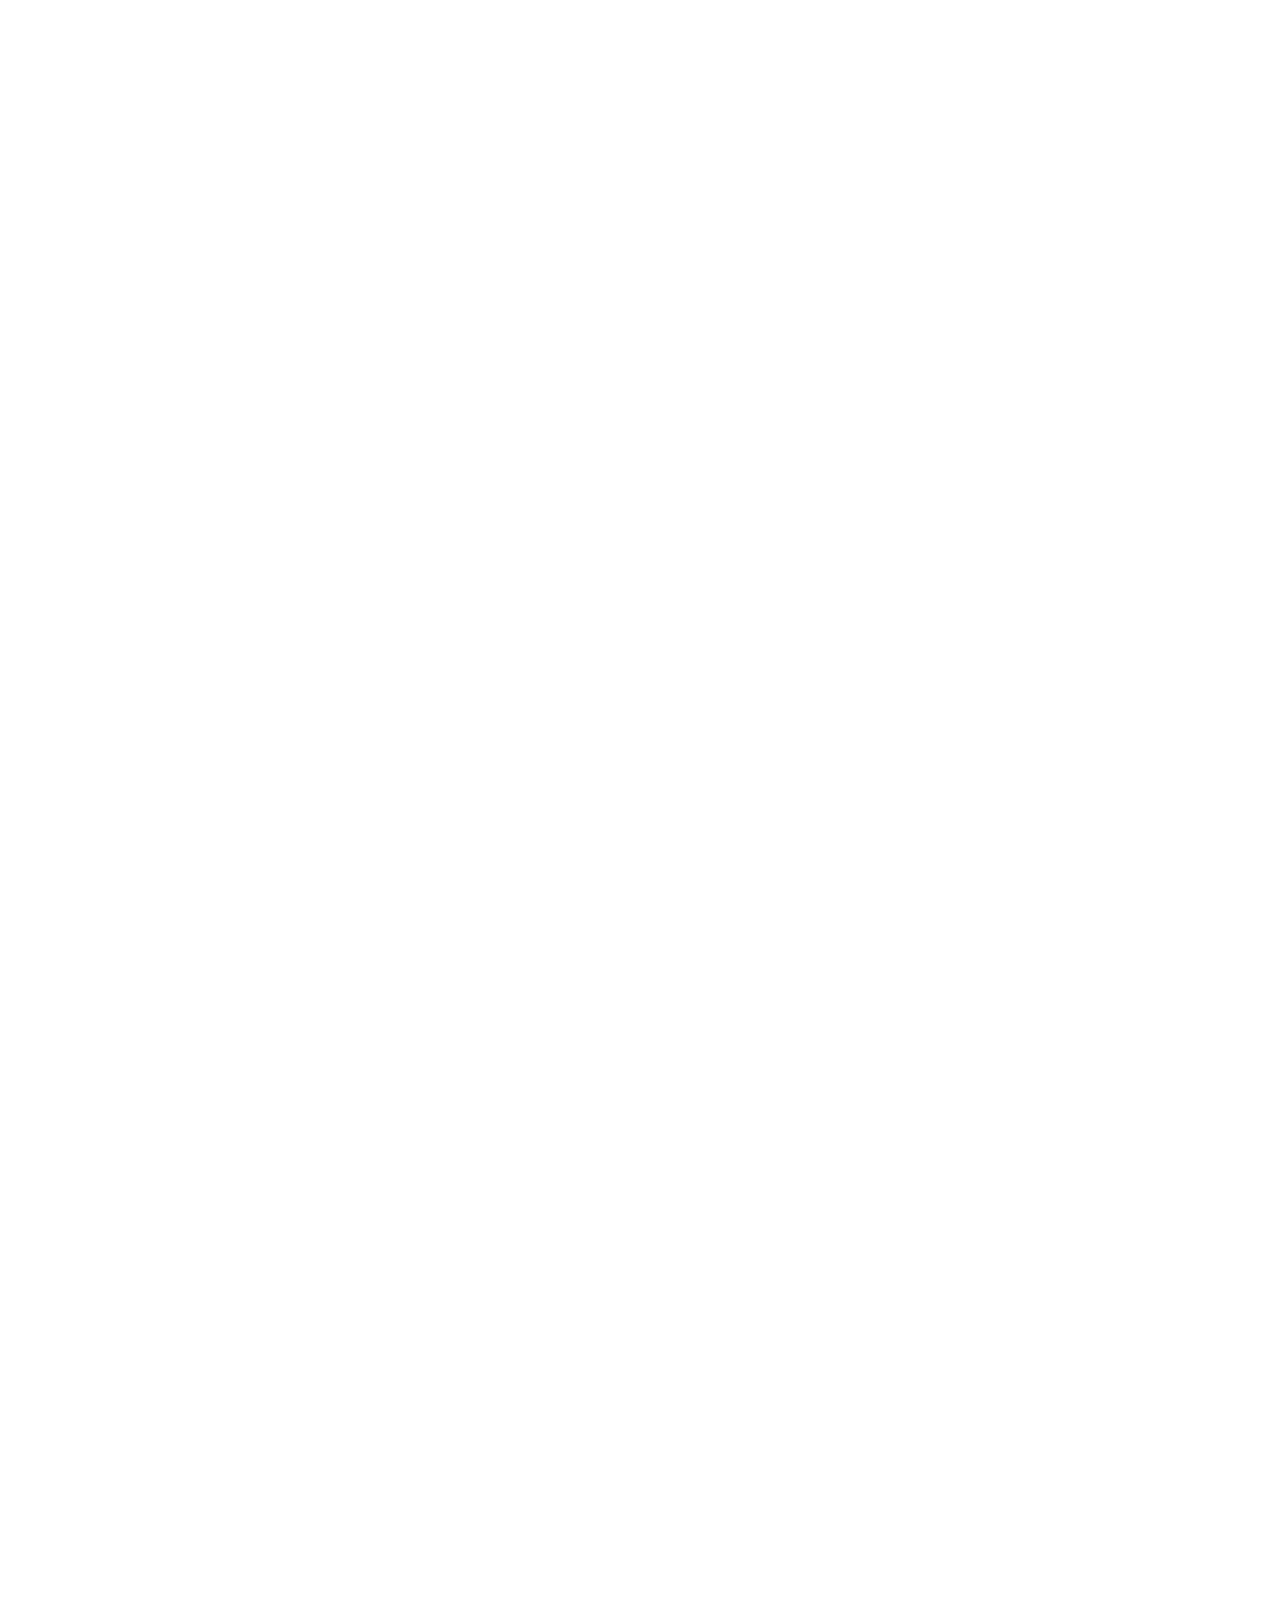
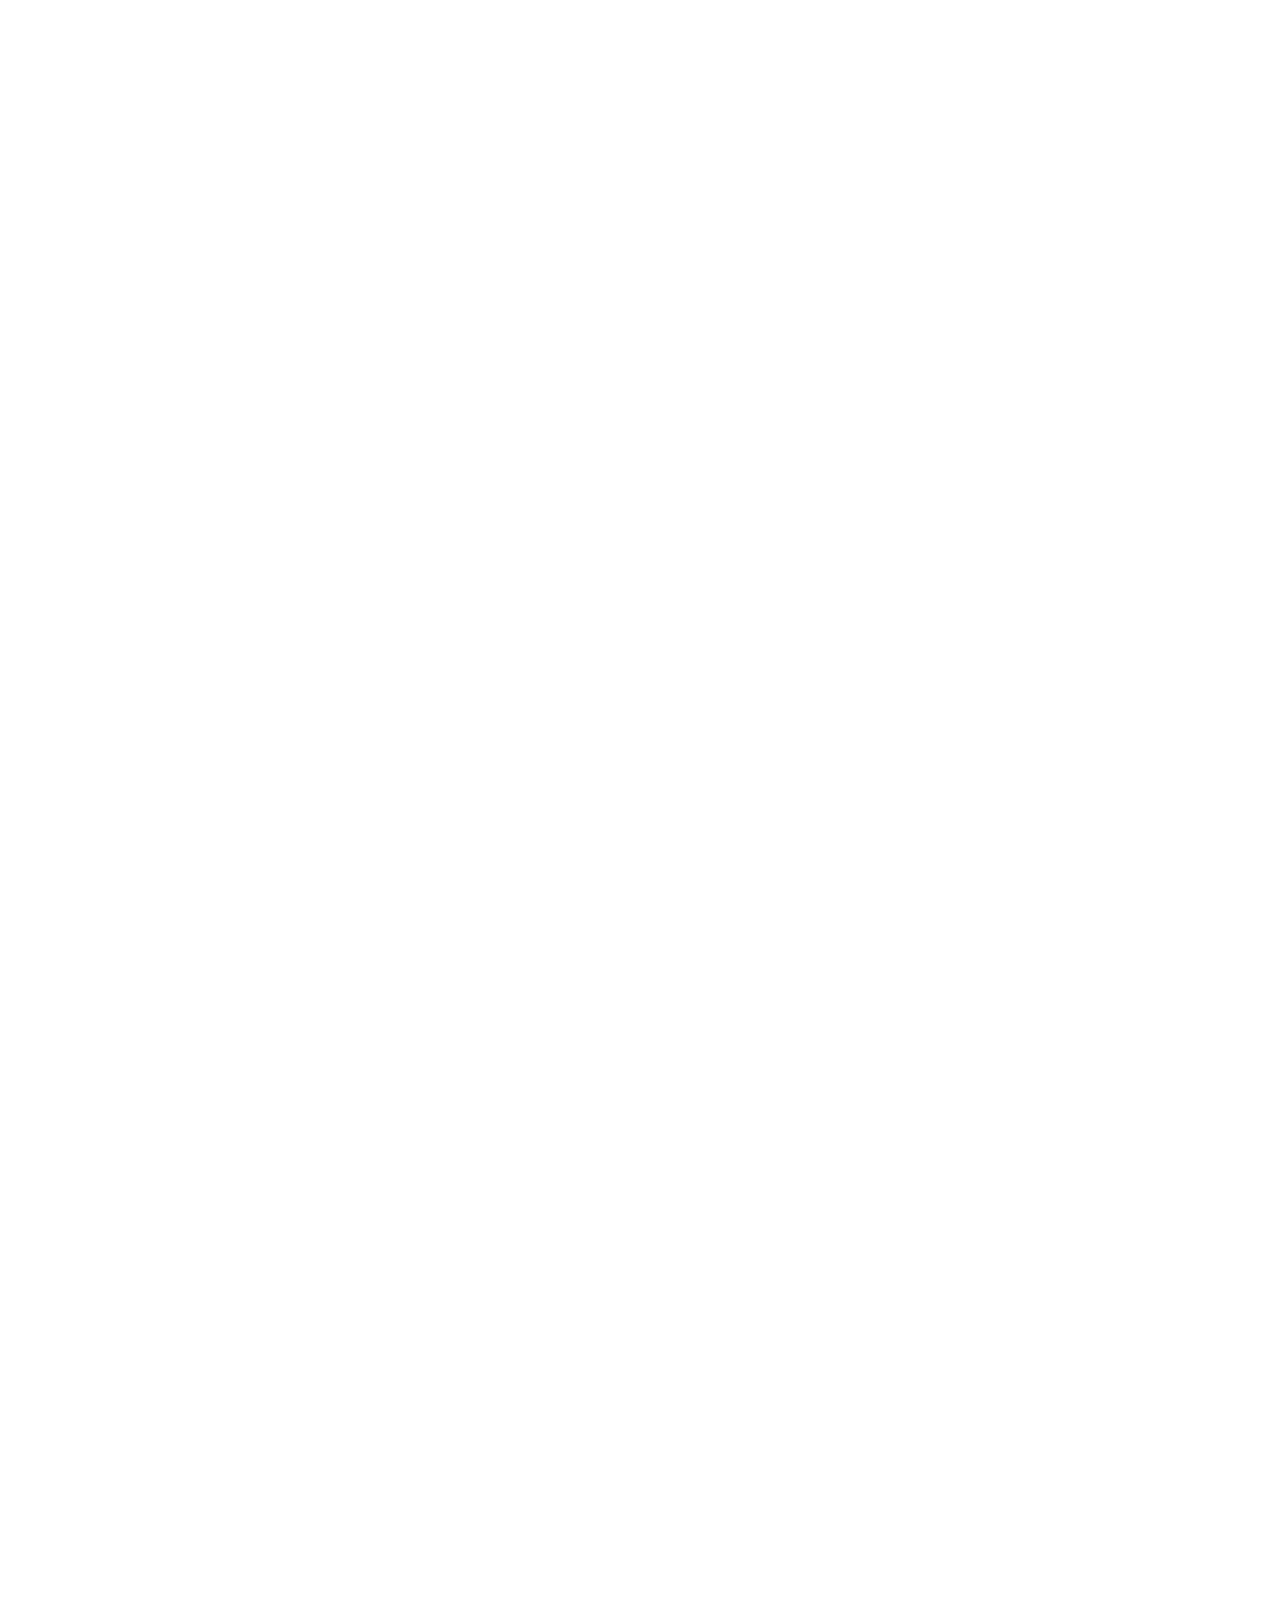
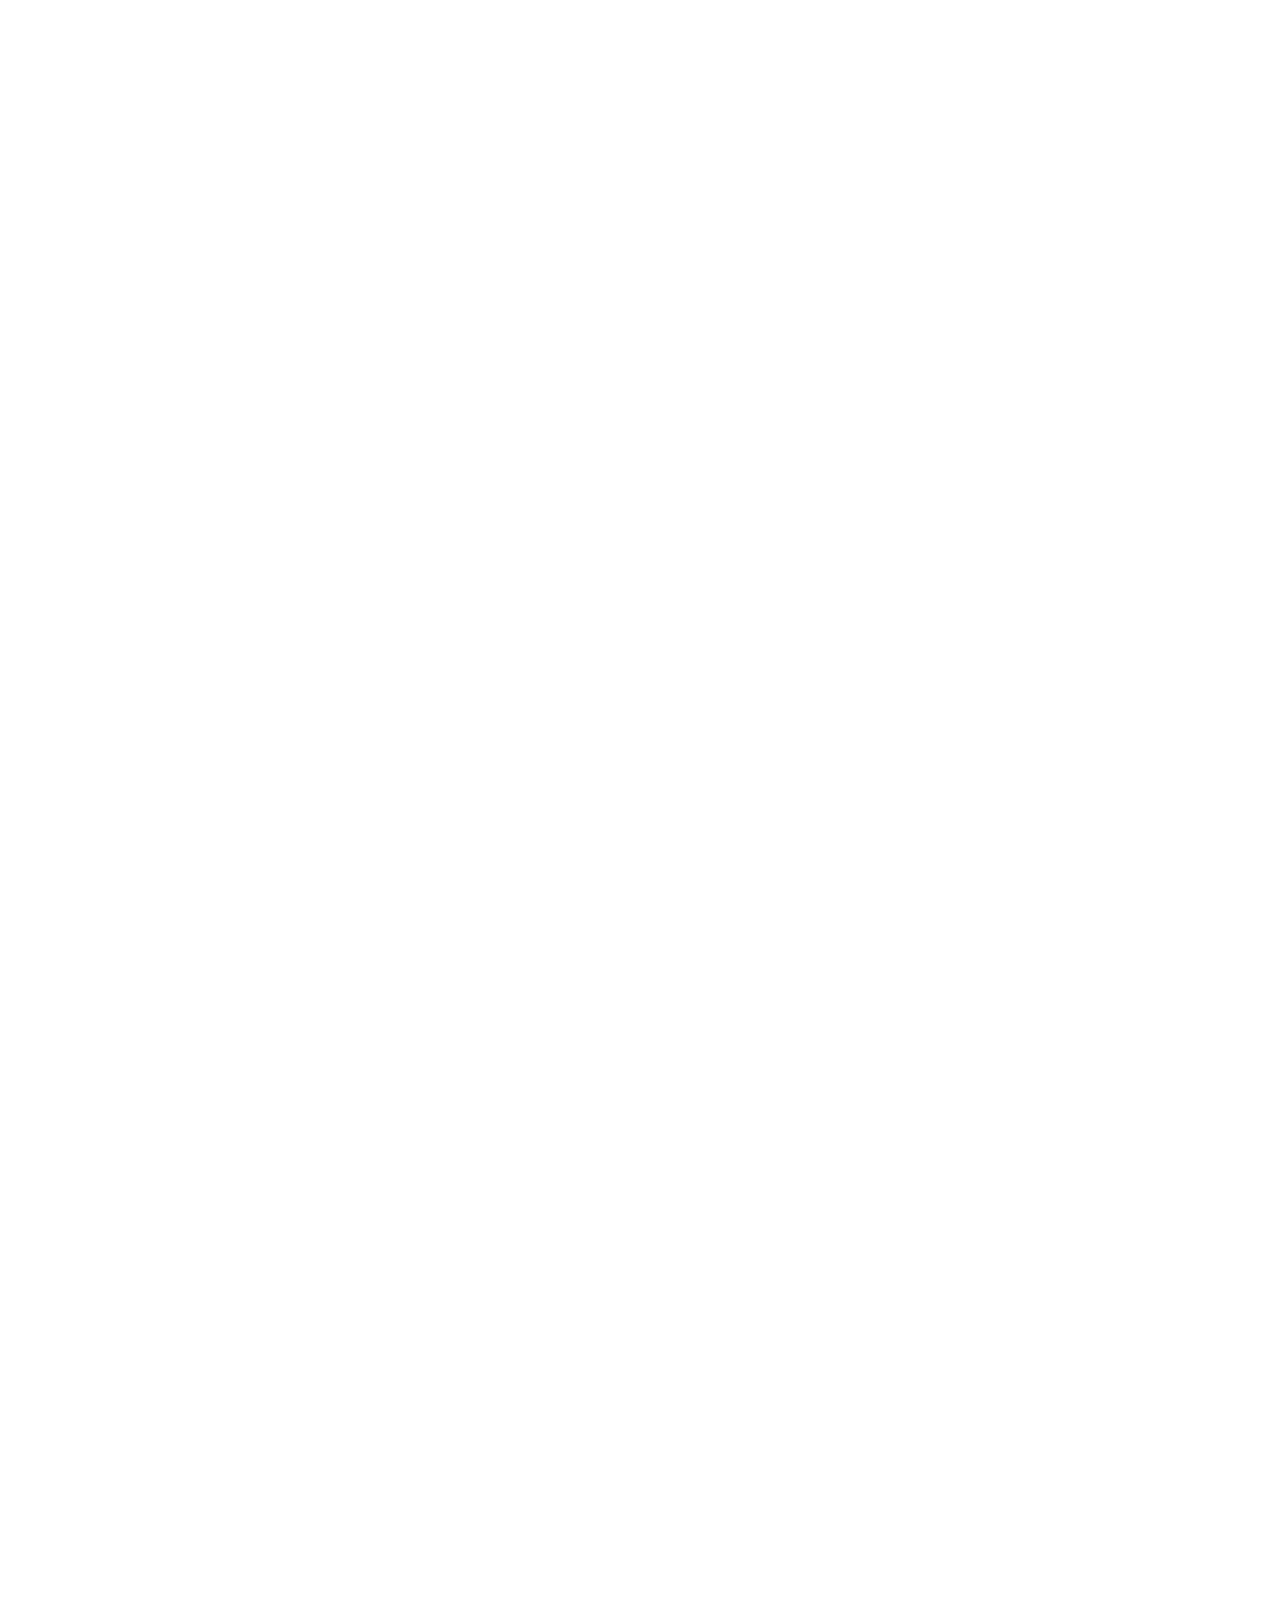
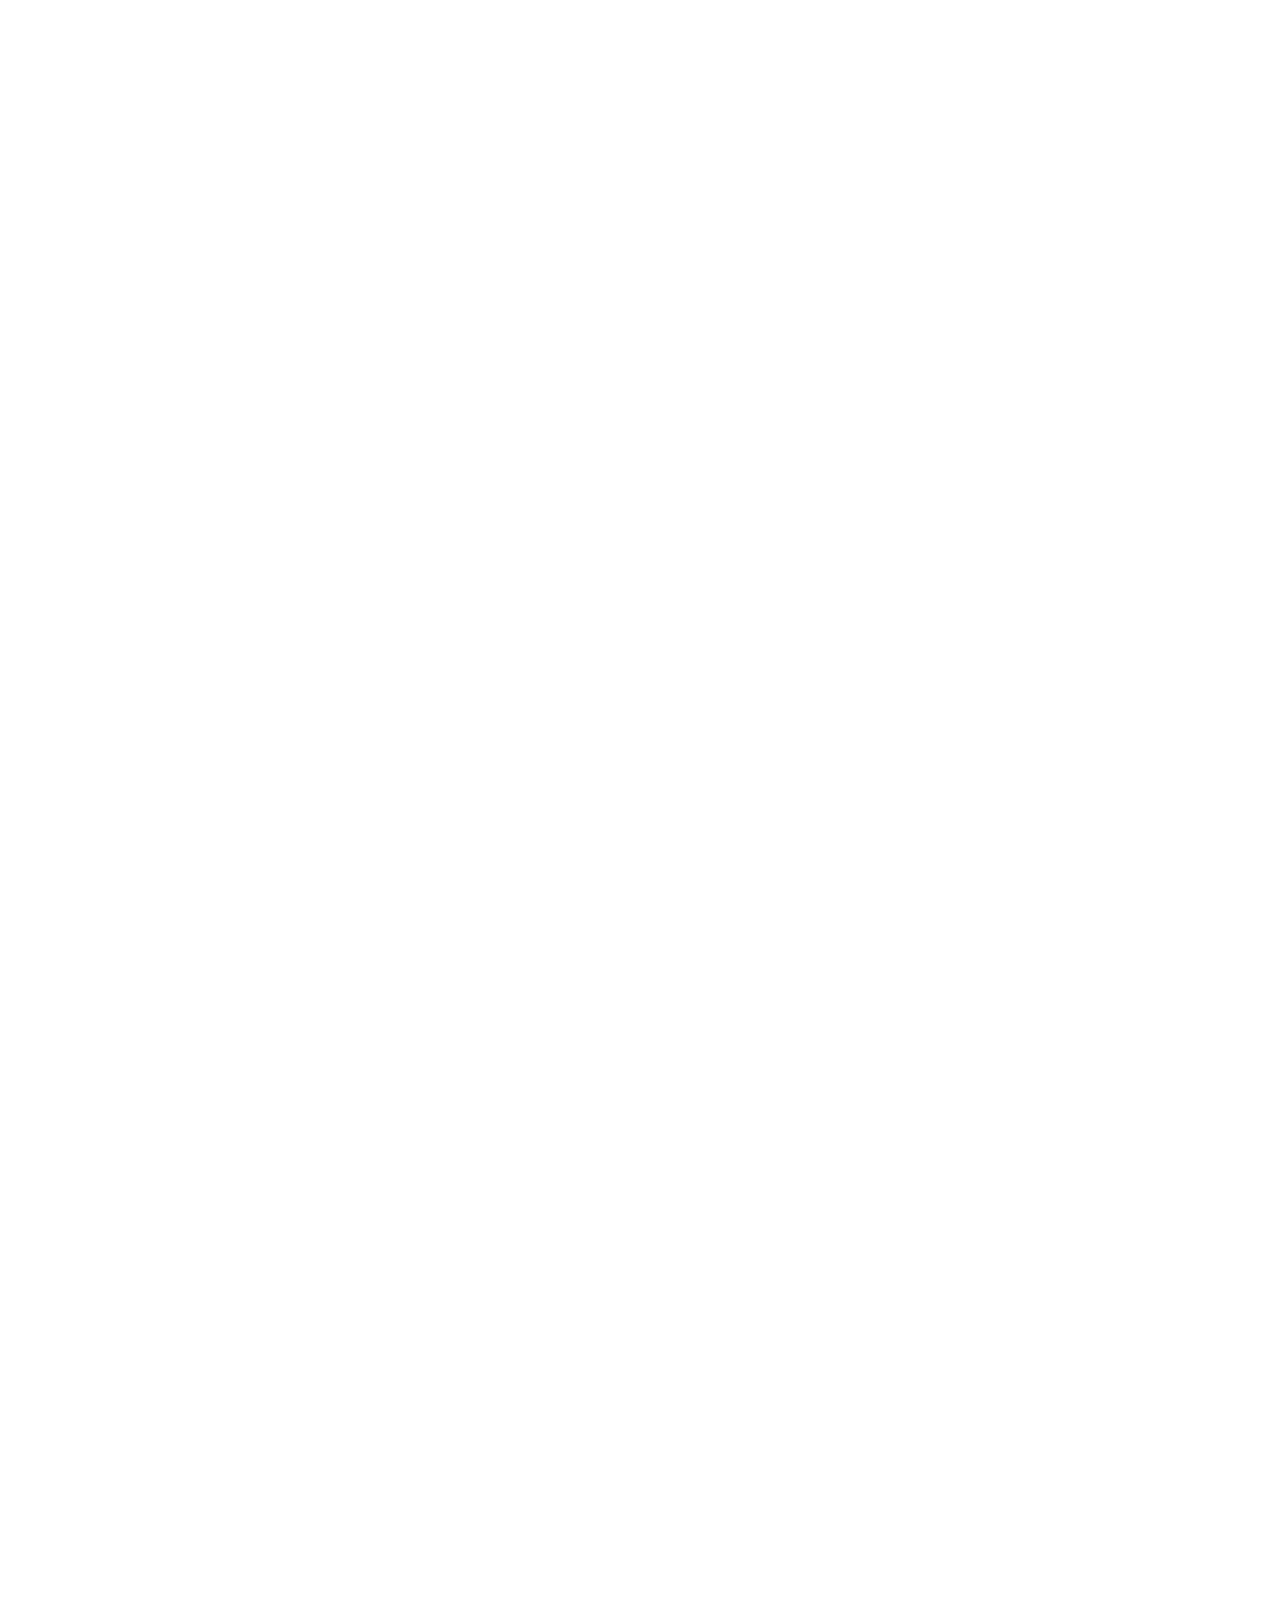
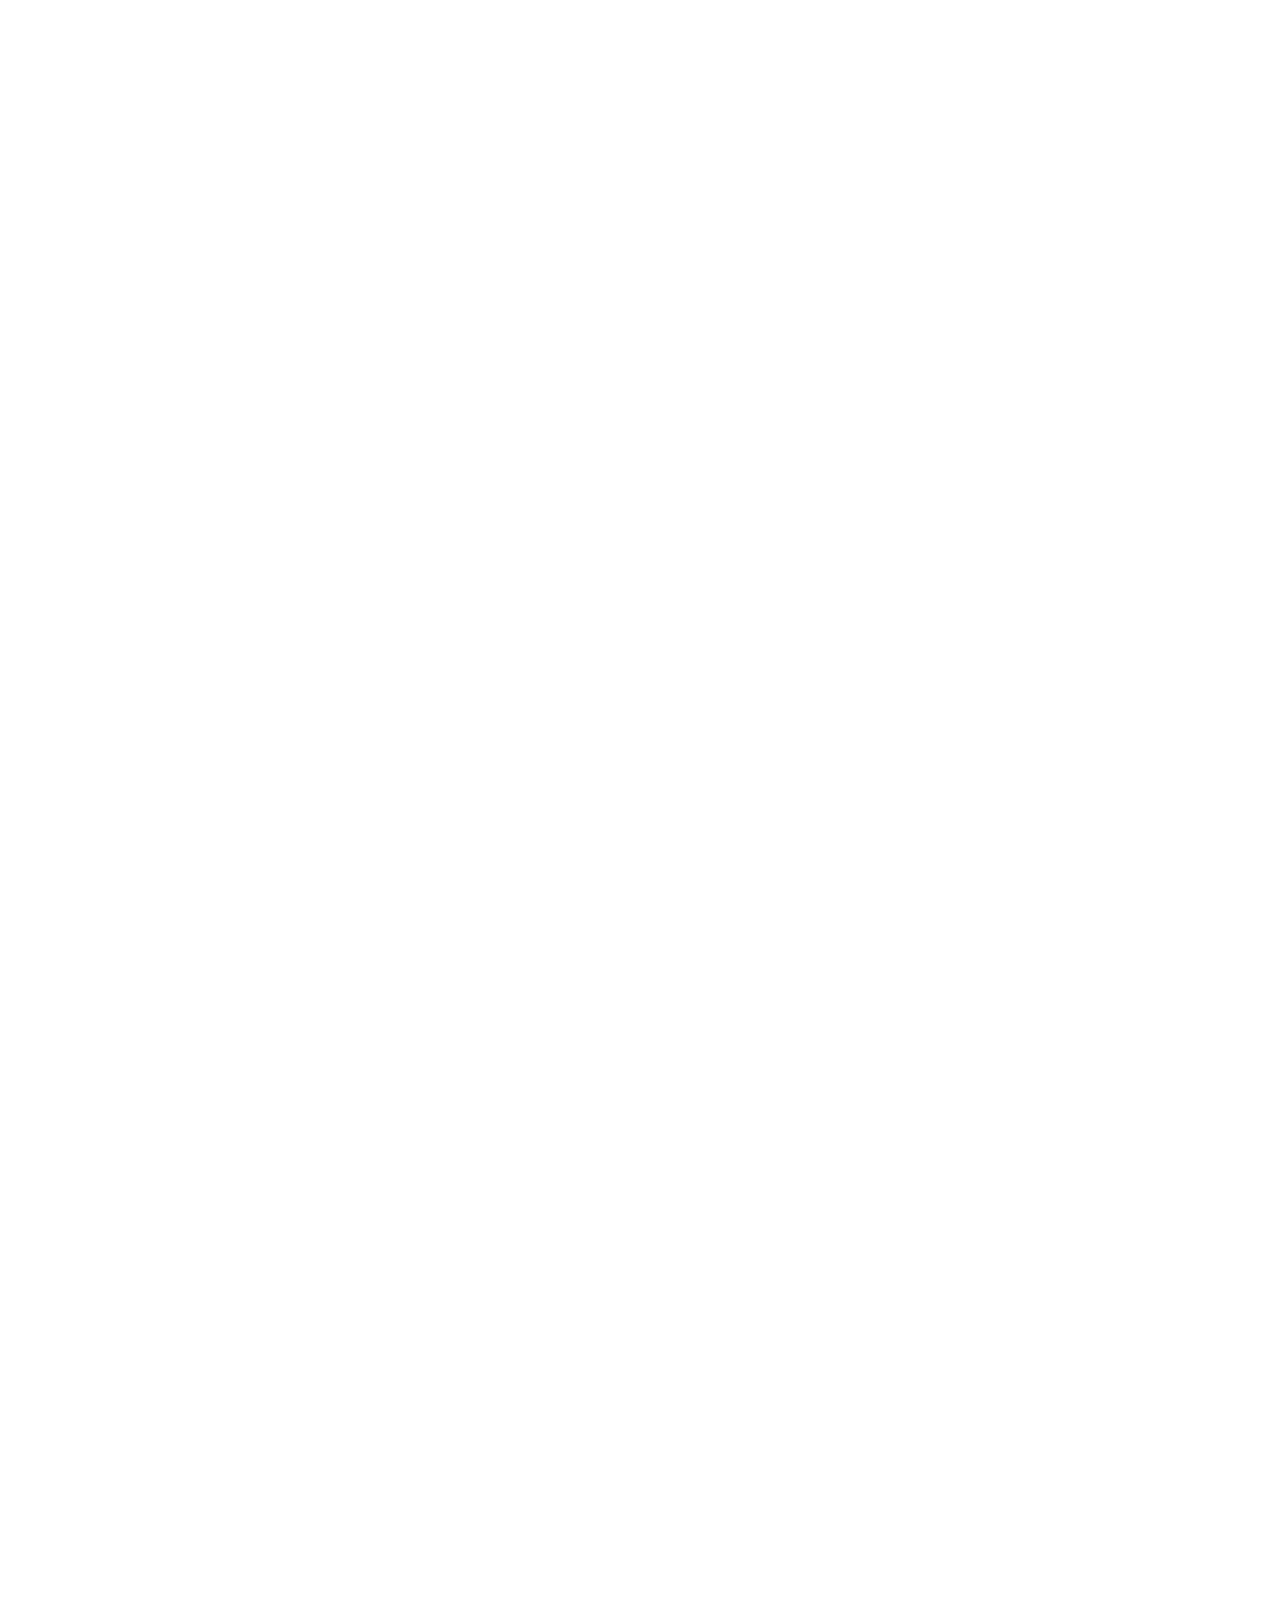
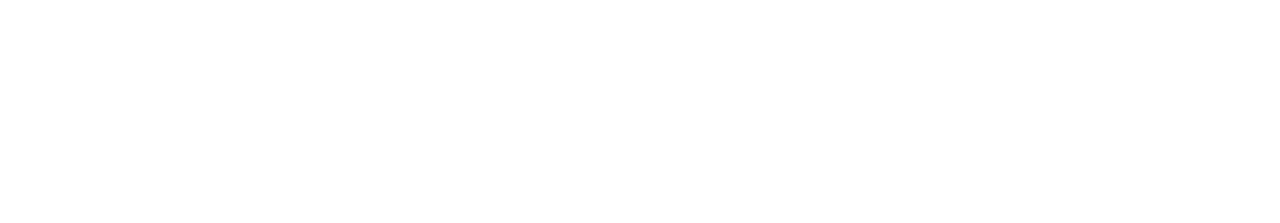
==== work/Lardenoije.html @ 23ca4009 "Init git repo" ====
<!DOCTYPE html>
<html>
	<head>
		<title>Stijn Bessem | Lardenoije</title>
		<link rel="icon" type="image/png" href="../images/favicon-32x32.png" sizes="32x32">
		<meta name="description" content="description">
		<meta name="keywords" content="keywords">
		<link rel="stylesheet" type="text/css" href="../css/style.css">
		<link rel="stylesheet" type="text/css" media="only screen and (max-device-width: 540px)" href="../css/style-mobile.css">
		<link rel="stylesheet" href="../css/animsition.min.css">
		<link rel="stylesheet" type="text/css" href="../css/component.css">
		<link rel="stylesheet" href="../css/animate.css">
		<meta name="viewport" content="width=device-width, initial-scale=1">
		<link rel="stylesheet" href="../css/font-awesome.min.css">
		<script type="text/javascript" src="https://ajax.googleapis.com/ajax/libs/jquery/1.9.1/jquery.min.js"></script>
	</head>
	<body class="animsition">
		<div id="cbp-fbscroller" class="cbp-fbscroller">
			<nav>
				<a href="#fbsection1" class="cbp-fbcurrent smoothScroll">Start</a>
				<a href="#fbsection2">Introduction</a>
				<a href="#fbsection3">Biography</a>
				<a href="#fbsection4">Work</a>
				<a href="#fbsection5">Lardenoije</a>
				<a href="#fbsection6">Damrak</a>
				<a href="#fbsection7">MiDo</a>
				<a href="#fbsection8">24Nannies</a>
				<a href="#fbsection9">Contact</a>
			</nav>
			<section id="fbsection-work-header">
				<div id="back-top" class="smoothScroll wow fadeIn" data-wow-duration="2s">
					<a href="../index.html#customer-section"><button class="btn btn-1 btn-1g">Back</button></a>
				</div>
				<div class="start-title wow fadeInUp" data-wow-duration="2s">
					<h1 style="font-size: 36pt; color: white; text-shadow: 0px 0px 10px rgba(0, 0, 0, 0.4); margin-top:40px;"><strong>Tandarts</strong> S. Lardenoije</h1>
				</div>
				<div class="work-info-header">
					<h3 class="wow fadeInUp" data-wow-duration="2s"><strong style="color: #0055a5;">Role </strong>Design & Development</h3>
					<h3 class="wow fadeInUp" data-wow-duration="2s"><strong style="color: #0055a5;">Context </strong>School project</h3>
					<h3 class="wow fadeInUp" data-wow-duration="2s"><strong style="color: #0055a5;">Date </strong>April 2016</h3>
				</div>
			</section>
			<section id="fbsection2" style="background-color: #0055a5;">
				<div class="intro-text">
					<h1 class="wow fadeInUp" data-wow-duration="2s">Introduction</h1>
					<p class="wow fadeInUp" data-wow-duration="2s" style="color: #008dd4">Lorem ipsum dolor sit amet, consectetur adipiscing elit. Ut eget magna dolor. Suspendisse et odio libero. Duis eu nisl malesuada lacus sagittis viverra eu ut enim. Proin aliquet quam eu orci blandit, fringilla iaculis arcu dignissim. Maecenas quis rutrum metus. Praesent euismod imperdiet ante, vel commodo neque tempor vitae. Donec ultrices scelerisque dolor eget molestie.</p>
				</div>
				<div class="intro-bottom">
					<svg xmlns="http://www.w3.org/2000/svg" viewBox="0 0 36 20" enable-background="new 0 0 36 20"><path fill-rule="evenodd" clip-rule="evenodd" fill="#0055a5" d="M36 1.2L34.9 0 18 17.9 1.1 0 0 1.2 17.8 20l.2-.2.2.2z"></path></svg>
				</div>
			</section>
			<section id="fbsection3">
					<h1 class="wow fadeInLeft" data-wow-duration="1s" style="color: #0055a5">01 <strong style="color: black;">Color & Typography</strong></h1>
					<div id="wrapper-content">
						<div id="content-left" class="wow zoomIn" data-wow-duration="1s">
							<h2>Color <strong style="color:#0055a5;">usage</strong></h2>
							<div id="work-wrapper">
								<div class="color-palette" style="background-color: #0055a5">
									<p style="color: #0055a5;">#0055a5</p>
								</div>
								<div class="color-palette" style="background-color: #FFF;">
									<p style="color: white;">#FFFFFF</p>
								</div>
							</div>
						</div>
						<div id="content-right" class="wow zoomIn" data-wow-duration="1s" style="font-family: 'Avenir-Book';">
							<h2>Font<strong style="color:#0055a5;"> usage</strong></h2>
							<h1 style="color: #0055a5; text-transform: uppercase; font-size: 32pt; font-weight: normal; margin-top: 10px;">Avenir Book</h1>
							<p style="letter-spacing: 10px; text-transform: uppercase">abcdefghijklmnopqrstuvwxyz</p>
							<p style="letter-spacing: 10px; text-transform: normal">abcdefghijklmnopqrstuvwxyz</p>
							<p style="letter-spacing: 10px; text-transform: normal">1234567890</p>
						</div>
					</div>
			</section>
			<section id="fbsection4">
				<h1 class="wow fadeInLeft" data-wow-duration="1s" style="color: #0055a5">02 <strong style="color: black;">Wireframe</strong></h1>
				<p class="wow fadeInUp" data-wow-duration="2s">Lorem ipsum dolor sit amet, consectetur adipiscing elit. Ut eget magna dolor. Suspendisse et odio libero. Duis eu nisl malesuada lacus sagittis viverra eu ut enim. Proin aliquet quam eu orci blandit, fringilla iaculis arcu dignissim. Maecenas quis rutrum metus. Praesent euismod imperdiet ante, vel commodo neque tempor vitae. Donec ultrices scelerisque dolor eget molestie.</p>
				<div id="customer-section">
				</div>
			</section>
			<section id="fbsection5" class="sassihover">
				<div id="right-section" style="background-color: rgba(255, 255, 255, 0.9);">
					<div class="port-content">
						<h1>03 <strong style="color: #0055a5;">Lardenoije</strong></h1>
						<h2 style="color: black;">Design &#38; Development</h2>
						<hr align="left" style="background-color: #0055a5;"></hr>
						<p style="color:black;">Lorem ipsum dolor sit amet, consectetur adipiscing elit. Phasellus eleifend urna ligula, sed posuere nisi tristique sit amet. Maecenas id dapibus ante. Fusce ante velit, cursus sed lorem eu, laoreet porta ante.</p>
						<button class="btn btn-1 btn-1a sassi" style="border-color: #0055a5;">View project</button>
					</div>
				</div>
			</section>
			<section id="fbsection6" class="sassihover">
				<div id="right-section" style="background-color: rgba(255, 255, 255, 0.9);">
					<div class="port-content">
						<h1>04 <strong style="color: #c80032;">Damrak</strong></h1>
						<h2 style="color: black;">Design &#38; Development</h2>
						<hr align="left" style="background-color: #c80032;"></hr>
						<p style="color:black;">Lorem ipsum dolor sit amet, consectetur adipiscing elit. Phasellus eleifend urna ligula, sed posuere nisi tristique sit amet. Maecenas id dapibus ante. Fusce ante velit, cursus sed lorem eu, laoreet porta ante.</p>
						<button class="btn btn-1 btn-1d sassi" style="border-color: #c80032;">View project</button>
						</div>
					</div>
			</section>
			<section id="fbsection7" class="sassihover">
				<div id="right-section" style="background-color: rgba(255, 255, 255, 0.9);">
					<div class="port-content">
						<h1>05 <strong style="color: #a1c838;">MiDo</strong></h1>
						<h2 style="color: black;">Design &#38; Development</h2>
						<hr align="left" style="background-color: #a1c838;"></hr>
						<p style="color:black;">Lorem ipsum dolor sit amet, consectetur adipiscing elit. Phasellus eleifend urna ligula, sed posuere nisi tristique sit amet. Maecenas id dapibus ante. Fusce ante velit, cursus sed lorem eu, laoreet porta ante.</p>
						<button class="btn btn-1 btn-1e sassi" style="border-color: #a1c838;">View project</button>
					</div>
				</div>
			</section>
			<section id="fbsection8" class="sassihover">
				<div id="right-section" style="background-color: rgba(255, 255, 255, 0.9);">
					<div class="port-content">
						<h1>06 <strong style="color: #ee027e;">24Nannies</strong></h1>
						<h2 style="color: black;">Design &#38; Development</h2>
						<hr align="left" style="background-color: #ee027e;"></hr>
						<p style="color:black;">Lorem ipsum dolor sit amet, consectetur adipiscing elit. Phasellus eleifend urna ligula, sed posuere nisi tristique sit amet. Maecenas id dapibus ante. Fusce ante velit, cursus sed lorem eu, laoreet porta ante.</p>
						<button class="btn btn-1 btn-1f sassi" style="border-color: #ee027e;">View project</button>
					</div>
				</div>
			</section>
			<section id="fbsection9" class="sassihover">
				<div class="intro-text">
					<h1 class="wow fadeInUp" data-wow-duration="2s">Get in Touch...</h1>
					<p class="wow fadeInUp" data-wow-duration="2s">Lorem ipsum dolor sit amet, consectetur adipiscing elit. Ut eget magna dolor. Suspendisse et odio libero. Duis eu nisl malesuada lacus sagittis viverra eu ut enim. Proin aliquet quam eu orci blandit, fringilla iaculis arcu dignissim. Maecenas quis rutrum metus. Praesent euismod imperdiet ante, vel commodo neque tempor vitae. Donec ultrices scelerisque dolor eget molestie.</p>
				</div>
				<div class="intro-bottom">
					<svg xmlns="http://www.w3.org/2000/svg" viewBox="0 0 36 20" enable-background="new 0 0 36 20"><path fill-rule="evenodd" clip-rule="evenodd" fill="#ea4c4c" d="M36 1.2L34.9 0 18 17.9 1.1 0 0 1.2 17.8 20l.2-.2.2.2z"></path></svg>
				</div>
			</section>
			<section id="fbsection10">
				<h1 class="wow fadeInLeft" data-wow-duration="1s">07 <strong style="color: black;">Contact</strong></h1>
				<div id="wrapper-content">
					<div id="content-left" class="wow zoomIn contact" data-wow-duration="1s">
						<h2 style="color: black;">Contact<strong style="color:#ea4c4c;"> Form</strong></h2>
						<form id="contactformprocess" name="contactformprocess" method="post" action="php/contactformprocess.php">
							<label for="name">Name:<p class="required">&#42;</p></label><br>
							<input type="text" id="name" name="name" required="required"/></br>
					        <label for="surname">Surname:</label><br>
					        <input type="text" id="surname" name="surname" /></br>
					        <label for="mail">E-mail:<p class="required">&#42;</p></label><br>
						    <input type="email" id="mail" name="mail" required="required" /></br>
					        <label for="subject">Subject:</label><br>
					        <input type="text" id="subject" name="subject" required="required" /></br>
					        <label for="msg">Message:<p class="required">&#42;</p></label><br>
					        <textarea name="msg" id="msg" rows="8" cols="61"></textarea><br>
					        <input type="submit" class="btn btn-1 btn-1g" value="Send" style="color: #979797; border: 1px solid #979797;">
						</form>
					</div>
					<div id="content-right-contact" class="wow zoomIn" data-wow-duration="1s">
						<h2>Contact<strong style="color:#ea4c4c;"> Information</strong></h2>
						<h3>S. R. Bessem</h3>
						<p>Franz Schubertlaan 30,<br>2102 EL, Heemstede.</p>
						<p>T: <a href="tel:+31622653389">+316 226 533 89</a><br>E: <a href="mailto:stijnbessem@msn.com" target="_top">stijnbessem@msn.com</a></p>
						<ul class="hi-icon-wrap hi-icon-effect-1 hi-icon-effect-1a">
							<li><a href="#"><i class="hi-icon fa fa-linkedin"></i></a></li>
							<li><a href="#"><i class="hi-icon fa fa-envelope-o"></i></a></li>
							<li><a href="#"><i class="hi-icon fa fa-phone"></i></a></li>
						</ul>
					</div>
				</div>
			</section>
					<footer>
						<div id="footer-content">
							<ul class="bottom-nav">
								<li><a href="#fbsection3" class="smoothScroll"><strong style="color: black;">01</strong> Biografie</a></li>
								<li><a href="#fbsection4" class="smoothScroll"><strong style="color: black;">02</strong> Work</a></li>
								<li><a href="#fbsection5" class="smoothScroll"><strong style="color: black;">03</strong> Lardenoije</a></li>
								<li><a href="#fbsection6" class="smoothScroll"><strong style="color: black;">04</strong> Damrak</a></li>
								<li><a href="#fbsection7" class="smoothScroll"><strong style="color: black;">05</strong> MiDo</a></li>
								<li><a href="#fbsection8" class="smoothScroll"><strong style="color: black;">06</strong> 24Nannies</a></li>
								<li><a href="#fbsection9" class="smoothScroll"><strong style="color: black;">07</strong> Contact</a></li>
							</ul>
							<svg version="1.1" id="Layer_1" xmlns="http://www.w3.org/2000/svg" xmlns:xlink="http://www.w3.org/1999/xlink" x="0px" y="0px" viewBox="0 0 80 80" style="enable-background:new 0 0 80 80;" xml:space="preserve"><style type="text/css">.st0{fill:#FFFFFF;}</style><g><path class="st0" d="M40,0C17.9,0,0,17.9,0,40c0,22.1,17.9,40,40,40s40-17.9,40-40C80,17.9,62.1,0,40,0z M32.3,34.2L22,40.1
		l10.3,5.3v4.5l-14.9-8.2V39l14.9-9.3V34.2z M38,53.7h-4.2L42,26.3h4.2L38,53.7z M62.6,41.7l-14.9,8.2v-4.5L58,40.1l-10.3-5.9v-4.5
		L62.6,39C62.6,39,62.6,41.7,62.6,41.7z"/></g></svg>
						</div>
					</footer>
					<script type="text/javascript" src="../js/particles.js"></script>
					<script type="text/javascript" src="../js/application.js"></script>
					<script type="text/javascript" src="../js/smoothscroll.js"></script>
					<script type="text/javascript" src="../js/jquery.easing.min.js"></script>
					<script type="text/javascript" src="../js/waypoints.min.js"></script>
					<script type="text/javascript" src="../js/jquery.debouncedresize.js"></script>
					<script type="text/javascript" src="../js/cbpFixedScrollLayout.min.js"></script>
					<script type="text/javascript" src="../js/wow.js"></script>
					<script type="text/javascript" src="../js/animsition.min.js"></script>
					<script type="text/javascript">
						$(".sassi").hover(function(){
						$("section#fbsection5, section#fbsection6, section#fbsection7, section#fbsection8").addClass('hover');
						}, function(){
						$("section#fbsection5, section#fbsection6, section#fbsection7, section#fbsection8").removeClass('hover');
						});
					</script>
					<script>
						$(function() {
						cbpFixedScrollLayout.init();
						});
					</script>
					<script>
						wow = new WOW(
						{
							boxClass:     'wow',      // default
							animateClass: 'animated', // default
							offset:       100,          // default
							mobile:       false,       // default
							live:         true        // default
                    	}
						)
							wow.init();              
                    </script>
                    <script>
						$(document).ready(function() {
						  $(".animsition").animsition({
						    inClass: 'fade-in-up',
						    outClass: 'fade-out-up',
						    inDuration: 1500,
						    outDuration: 800,
						    linkElement: '.animsition-link',
						    // e.g. linkElement: 'a:not([target="_blank"]):not([href^="#"])'
						    loading: true,
						    loadingParentElement: 'body', //animsition wrapper element
						    loadingClass: 'animsition-loading',
						    loadingInner: '', // e.g '<img src="loading.svg" />'
						    timeout: false,
						    timeoutCountdown: 5000,
						    onLoadEvent: true,
						    browser: [ 'animation-duration', '-webkit-animation-duration'],
						    // "browser" option allows you to disable the "animsition" in case the css property in the array is not supported by your browser.
						    // The default setting is to disable the "animsition" in a browser that does not support "animation-duration".
						    overlay : false,
						    overlayClass : 'animsition-overlay-slide',
						    overlayParentElement : 'body',
						    transition: function(url){ window.location.href = url; }
						  });
						});
	                </script>
	</body>
</html>
---- css/style.css ----
@font-face {
	font-family: 'icomoon';
	src:url('../fonts/icomoon.eot');
	src:url('../fonts/icomoon.eot?#iefix') format('embedded-opentype'),
		url('../fonts/icomoon.woff') format('woff'),
		url('../fonts/icomoon.ttf') format('truetype'),
		url('../fonts/icomoon.svg#icomoon') format('svg');
	font-weight: normal;
	font-style: normal;
	}
	
@font-face {
  font-family: 'Avenir-Book';
  src: url('../fonts/Avenir-Book.eot');
  src: url('../fonts/Avenir-Book.woff2') format('woff2'),
       url('../fonts/Avenir-Book.woff') format('woff'),
       url('../fonts/Avenir-Book.ttf') format('truetype'),
       url('../fonts/Avenir-Book.svg#Avenir-Book') format('svg'),
       url('../fonts/Avenir-Book.eot?#iefix') format('embedded-opentype');
  font-weight: normal;
  font-style: normal;
}

@import url(https://fonts.googleapis.com/css?family=Lato:400,100,100italic,300,300italic,400italic,700);

/* BASIC CSS */
body {
	margin: 0;
	font-family: 'Lato', sans-serif;
	font-weight: normal;
	}
/* END BASIC CSS */

/* NAVIGATION CSS */
html, body, 
.container,
.cbp-fbscroller,
.cbp-fbscroller section { 
	height: 100%;
	}

.cbp-fbscroller > nav {
	position: fixed;
	z-index: 9999;
	right: 50px;
	top: 50%;
	width: 14px;
	-webkit-transform: translateY(-50%);
	-moz-transform: translateY(-50%);
	-ms-transform: translateY(-50%);
	transform: translateY(-50%);
	}

.cbp-fbscroller > nav a {
	display: block;
	position: relative;
	z-index: 9999;
	color: transparent;
	width: 14px;
	height: 14px;
	outline: none;
	margin: 18px 0;
	border-radius: 50%;
	border: 1px solid black;
	transition:0.2s all linear;
	}

.cbp-fbscroller > nav a:hover {
	background: #ea4c4c;
	transition:0.2s all linear;
}

.cbp-fbscroller > nav a:active {
	background: #ea4c4c;
	}


.cbp-fbscroller > nav a.cbp-fbcurrent {
	background: #ea4c4c;
	}

.cbp-fbscroller section {
	background-position: 50% 50%;
	background-repeat: no-repeat;
	background-attachment: fixed;
	position: static;
	transition: 1s ease-in-out;
	}

.no-touch .cbp-fbscroller section {
	background-attachment: fixed;
	}
/* END NAVIGATION CSS */

/* SECTION 1 */
#particles-js {
	width: 100%;
	height: 100%;
	overflow: hidden;
	position: static;
	}

.start-title {
	position: absolute;
    top: 35%;
    width: 100%;
    text-align: center;
	}

.start-title h1 {
    font-size: 72pt;
    text-transform: uppercase;
    margin: 0px;
	}

.start-title h2 {
	letter-spacing: 18px;
	margin: 0;
	font-size: 16pt;
	font-weight: 200;
	text-transform: uppercase;
	padding-left: 18px;
	}

.start-title ul {
	max-width: 300px;
	margin: 0 auto;
	margin-top: 20px;
	padding-left: 18px;
	}

.start-title ul li {
	list-style-type: none;
	display: inline;
	}

.start-title ul li a i {
	color: #fff;
	width: 50px;
	height: 38px;
	border-radius: 30px;
	font-size: 25px;
	text-align: center;
	padding-top: 11px;
	margin-right: 20px;
	}
/* END SECTION 1 */

/* SECTION 2 [Introduction + Get in touch] */
.intro-text {
	text-align: center;
	padding-top: 95px;
	max-width: 600px;
	margin: 0 auto;
	}

.intro-text h1{
	color: white;
	font-size: 46pt;
	text-transform: uppercase;
	margin: 0;
	}

.intro-text p {
	color: #802929;
	font-weight: 200;
	line-height: 30px;
	font-size: 10pt;
	}

.intro-bottom svg {
	width:20px;
	padding: 30px 0px 0px 50px;
	}

.intro-bottom {
	background-color: white;
	margin: 0 auto;
	margin-top: 50px;
	height:60px;
    width:120px;
    border-radius: 90px 90px 0 0;
    -moz-border-radius: 90px 90px 0 0;
    -webkit-border-radius: 90px 90px 0 0;
	}
/* END SECTION 2 [Introduction + Get in touch] */

/* SECTION 3 [Work + Contact] */
#fbsection3 {
	padding-top: 5%;
	text-align: center;
	}
	
#wrapper-content {
	width: 95%;
	max-width: 1100px;
	display: inline-block;
}
	
#content-right {
	padding: 25px;
	width: 45%;
	margin: 0 auto;
	text-align: justify;
	float: right;
	}

#content-left {
	padding: 25px;
	width: 45%;
	margin: 0 auto;
	text-align: justify;
	display: inline;
	float:left;
	}

#content-left>p, #content-right>p, .port-content>p {
	font-weight: 200;
	font-size: 10pt;
	line-height: 25px;
	color: #979797;
	}

td>p {
	padding-left: 30px;
	}

table {
    width:100%;
    font-weight: 200;
	font-size: 10pt;
	line-height: 25px;
	color: #979797;
	}

td>h3 {
	text-transform: uppercase;
	font-size: 12pt;
	font-weight: 400;
	margin: 0;
	color: black;
	}
	
.circle-icon {
    background: #ea4c4c;
    width: 30px;
    height: 30px;
    border-radius: 50%;
    text-align: center;
    line-height: 100px;
    padding: 20px;
}

.fa-search, .fa-file-code-o, .fa-pencil {
	color: white;
}

#work-wrapper {
	display: inline-flex;
	width: 100%;
}

.color-palette {
	width: 150px;
	border: 10px solid lightgrey;
	text-align: center;
	padding-top: 150px;
	text-transform: uppercase;
	margin-right: 20px;
}

.color-palette p {
	background-color: lightgrey;
	margin: 0;
	padding-top: 10px;
}
/* END SECTION 3 [Work + Contact] */

/* SECTION 4 */
#customer-section>img {
	border: 1px solid #ea4c4c;
	padding: 5px;
	margin: 10px;
		 border-radius: 50%;
	-webkit-transition: all 0.5s ease;
    -moz-transition: all 0.5s ease;
    -o-transition: all 0.5s ease;
    -ms-transition: all 0.5s ease;
    transition: all 0.5s ease;
	}

#customer-section>img:hover {
	 border-radius: 0%;
	}
/* END SECTION 4 */

/* SECTION 5 */
#fbsection5 {
	background-image: url('../images/section5-lardenoije-bg.png');
	background-attachment: fixed;
	background-position: center;
	}
/* END SECTION 5 */

/* SECTION 6 */
#fbsection6 {
	background-image: url('../images/section6-kroese-bg.png');
	background-attachment: fixed;
	background-position: center;
	}
/* END SECTION 6 */

/* SECTION 7 */
#fbsection7 {
	background-image: url('../images/section3-mido-bg.png');
	background-attachment: fixed;
	background-position: center;
}
/* END SECTION 7 */

/* SECTION 8 */
#fbsection8 {
	background-image: url('../images/section4-24nannies-bg.png');
	background-attachment: fixed;
	background-position: center;
	}
/* END SECTION 8 */

/* SECTION 10 */
#fbsection10 {
	margin-top: 20px !important;
	}

.required {
	display: inline;
	padding-left: 10px;
	color: red;
	}

input, textarea {
	width: 100%;
	padding: 7px;
	margin-bottom: 5px;
	color: #ea4c4c;
	font-size: 10pt;
	font-weight: 200;
	border: 1px solid #bababa;
	}

input:focus, textarea:focus {
	outline: none !important;
	border: 1px solid #ea4c4c;
	box-shadow: 0px 0px 10px rgba(235, 74, 74, 0.5);
	}

.contact {
	text-transform: uppercase;
	letter-spacing: 1px;
	}

#content-right-contact {
	padding: 25px;
	width: 40%;
	text-align: left;
	float: right;
	color: black;
	}

#content-right-contact>p, h3 {
	text-transform: uppercase;
	letter-spacing: 1px;
	}

#content-right-contact a {
	text-decoration: none;
	color: black;
	}

#content-right-contact a:hover {
	color: #ea4c4c;
	}

#content-right-contact>ul {
	margin-top: 20px;
	padding-left: 0;
	}

#content-right-contact>ul li {
	list-style-type: none;
	display: inline;
	}

#content-right-contact>ul li a i:hover {
	color: white;
	}

#content-right-contact>ul li a i {
	color: #ea4c4c;;
	width: 50px;
	height: 38px;
	border-radius: 30px;
	font-size: 25px;
	text-align: center;
	padding-top: 11px;
	margin-right: 20px;
	}
/* END SECTION 10 */

/* SECTION WORK HEADER */
#fbsection-work-header {
	height: 80%;
	background-image: url('../images/Lardenoije-header.jpg');
	background-size: cover;
	background-position: center;
	background-attachment: scroll;
	position: relative;
}

#back-top {
	float: right;
	margin: 50px;
}

.work-info-header {
	width: 90%;
	max-width: 1000px;
	height: 30px;
	position: absolute;
	bottom: 30px;
	left: 50%;
	transform: translateX(-50%);
	text-align: center;
}

.work-info-header h3 {
	font-weight: 100;
	color: white;
	display: inline;
	margin-right: 90px;
	font-size: 12pt;
	}
/* END SECTION WORK HEADER */

/* FOOTER */
footer {
	background-color: #ea4c4c;
	text-align: center;
	}

#footer-content {
	padding-top: 30px;
	max-width: 950px;
	width: 95%;
	margin: 0 auto;
	}

.bottom-nav>li {
	display: inline;
	}

.bottom-nav, .bottom-nav a {
	color: white;
	list-style-type: none;
	font-size: 14pt;
	text-transform: uppercase;
	line-height: 30px;
	text-decoration: none;
	padding-right: 10px;
	}

.bottom-nav a:hover {
	color: lightgrey;	
	}

footer svg {
	width: 50px;
	padding-bottom:40px;
	}
/* END FOOTER */

/* WORK ITEMS */
.hover {
	background-position: 35% 50%!important;
	transition: 0.2s ease-in-out;
	}

#right-section {
	width: 50%;
	height: 100%;
	float: right;
	}

.port-content {
	padding: 30% 100px 40px 100px;
	}

.port-content>h1 {
	font-size: 28pt;
	text-transform: uppercase;
	font-weight: 200;
	margin-bottom: 10px;
	}

.port-content>h2 {
	font-size: 10pt;
	letter-spacing: 1px;
	margin: 0;
	text-transform: uppercase;
	font-weight: 200;
	}

.port-content>p {
	margin-top: 50px;
	}

.port-content>hr {
	width: 100px;
	height: 3px;
	border: 0 none;
	}
	
#fbsection5 {
	background-image: url('../images/section5-lardenoije-bg.png');
	background-size: 70%;
	background-attachment: fixed;
	background-position: center;
	}

#fbsection6 {
	background-image: url('../images/section6-kroese-bg.png');
	background-size: 70%;
	background-attachment: fixed;
	background-position: center;
	}

#fbsection7 {
	background-image: url('../images/section3-mido-bg.png');
	background-size: 70%;
	background-attachment: fixed;
	background-position: center;
	}

#fbsection8 {
	background-image: url('../images/section4-24nannies-bg.png');
	background-size: 70%;
	background-attachment: fixed;
	background-position: center;
	}
/* END WORK ITEMS */

/* MULTIPLE ELEMENTS CSS */
#fbsection2, #fbsection9 {
	background-color: #ea4c4c;
	height: 400px;
	}

#fbsection4>h1, #fbsection3>h1, #fbsection10>h1 {
	font-size: 28pt;
	text-transform: uppercase;
	color: #ea4c4c;
	}
	
#content-left>h2, #content-right>h2, #content-right-contact>h2 {
	background-image: url('../images/mountain-black.svg');
	background-size: 30px 15px;
    background-repeat: repeat-x;
    background-position: 0 30px;
    padding-bottom: 20px;
    display: inline-block;
    text-transform: uppercase;
	}

#fbsection4, #fbsection10 {
	padding-top: 5%;
	text-align: center;
	max-width: 950px;
	margin: 0 auto;
	color: #979797;
	font-weight: 200;
	line-height: 30px;
	font-size: 10pt;
	}

#fbsection4>p, #fbsection10>p {
	margin-bottom: 40px;
	}
/* END MULTIPLE ELEMENTS CSS */

/* ICONS CSS */
.hi-icon-effect-1 .hi-icon {
	border: 1px solid #ea4c4c;
	color: #ea4c4c;
	-webkit-transition: background 0.2s, color 0.2s;
	-moz-transition: background 0.2s, color 0.2s;
	transition: background 0.2s, color 0.2s;
	}

.hi-icon-effect-1a .hi-icon:hover {
	background: #ea4c4c;
	color: #ffffff;
	}

.hi-icon-effect-1a .hi-icon:hover:after {
	-webkit-transform: scale(1);
	-moz-transform: scale(1);
	-ms-transform: scale(1);
	transform: scale(1);
	opacity: 1;
	}
/* END ICONS CSS */

.work-image {
	max-width: 150px;
}

#js-medium {
	display: none;
}
---- css/style-mobile.css ----
@font-face {
	font-family: 'icomoon';
	src:url('../fonts/icomoon.eot');
	src:url('../fonts/icomoon.eot?#iefix') format('embedded-opentype'),
		url('../fonts/icomoon.woff') format('woff'),
		url('../fonts/icomoon.ttf') format('truetype'),
		url('../fonts/icomoon.svg#icomoon') format('svg');
	font-weight: normal;
	font-style: normal;
	}

@import url(https://fonts.googleapis.com/css?family=Lato:400,100,100italic,300,300italic,400italic,700);

/* BASIC CSS */
body {
	margin: 0;
	font-family: 'Lato', sans-serif;
	}
/* END BASIC CSS */

/* NAVIGATION CSS */
html, body, 
.container,
.cbp-fbscroller,
.cbp-fbscroller section { 
	height: 100%;
	}

.cbp-fbscroller > nav {
	position: fixed;
	z-index: 9999;
	right: 50px;
	top: 50%;
	width: 14px;
	-webkit-transform: translateY(-50%);
	-moz-transform: translateY(-50%);
	-ms-transform: translateY(-50%);
	transform: translateY(-50%);
	visibility: hidden;
	}

.cbp-fbscroller > nav a {
	display: block;
	position: relative;
	z-index: 9999;
	color: transparent;
	width: 14px;
	height: 14px;
	outline: none;
	margin: 18px 0;
	border-radius: 50%;
	border: 1px solid black;
	transition:0.2s all linear;
	}

.cbp-fbscroller > nav a:hover {
	background: #ea4c4c;
	transition:0.2s all linear;
}

.cbp-fbscroller > nav a:active {
	background: #ea4c4c;
	}


.cbp-fbscroller > nav a.cbp-fbcurrent {
	background: #ea4c4c;
	}

.cbp-fbscroller section {
	background-position: 50% 50%;
	background-repeat: no-repeat;
	background-attachment: fixed;
	position: static;
	transition: 1s ease-in-out;
	}

.no-touch .cbp-fbscroller section {
	background-attachment: fixed;
	}
/* END NAVIGATION CSS */

/* SECTION 1 */
#particles {
	width: 100%;
	height: 100%;
	overflow: auto;
	position: static;
	}

.start-title {
	position: absolute;
    top: 30%;
    width: 100%;
    text-align: center;
	}

.start-title h1 {
    font-size: 11vw;
    text-transform: uppercase;
    margin: 0px;
    font-weight: 100;
	}

.start-title h2 {
	letter-spacing: 5px;
	margin: 0;
	font-size: 3.5vw;
	font-weight: 100;
	text-transform: uppercase;
	padding-left: 0px;
	}

.start-title ul {
	max-width: 300px;
	margin: 0 auto;
	margin-top: 20px;
	padding-left: 18px;
	}

.start-title ul li {
	list-style-type: none;
	display: inline;
	}

.start-title ul li a i {
	color: #fff;
	width: 50px;
	height: 38px;
	border-radius: 30px;
	font-size: 25px;
	text-align: center;
	padding-top: 11px;
	margin-right: 20px;
	}
/* END SECTION 1 */

/* SECTION 2 [Introduction + Get in touch] */
.intro-text {
	text-align: center;
	padding-top: 40px;
	max-width: none;
	margin: 0 auto;
	width: 90%;
	}

.intro-text h1{
	color: white;
	font-size: 26pt;
	text-transform: uppercase;
	margin: 0;
	}

.intro-text p {
	color: #802929;
	font-weight: 100;
	line-height: 30px;
	font-size: 10pt;
	}

.intro-bottom svg {
	width:20px;
	padding: 30px 0px 0px 50px;
	}

.intro-bottom {
	background-color: white;
	margin: 0 auto;
	margin-top: 30px;
	height:60px;
    width:120px;
    border-radius: 90px 90px 0 0;
    -moz-border-radius: 90px 90px 0 0;
    -webkit-border-radius: 90px 90px 0 0;
	}
/* END SECTION 2 [Introduction + Get in touch] */

/* SECTION 3 [Work + Contact] */
#fbsection3 {
	padding-top: 0px;
	text-align: center;
	height: auto;
	}
	
#wrapper-content {
	width: 90%;
	height: auto;
}
	
#content-right {
	padding: 0 !important;
	width: 100%;
	text-align: center;
	}

#content-left {
	text-align: center;
	width: 100% !important;
	padding: 0 !important;
	}

#content-left>p, #content-right>p, .port-content>p {
	font-weight: 100;
	font-size: 10pt;
	line-height: 25px;
	color: #979797;
	text-align: left;
	}

td>p {
	padding-left: 30px;
	}

table {
    width:100%;
    font-weight: 100;
	font-size: 10pt;
	line-height: 25px;
	color: #979797;
	text-align: left;
	}

td>h3 {
	text-transform: uppercase;
	font-size: 12pt;
	font-weight: 400;
	margin: 0;
	color: black;
	}
	
.circle-icon {
    background: #ea4c4c;
    width: 30px;
    height: 30px;
    border-radius: 50%;
    text-align: center;
    line-height: 100px;
    padding: 20px;
}

.fa-search, .fa-file-code-o, .fa-pencil {
	color: white;
}

/* END SECTION 3 [Work + Contact] */

/* SECTION 4 */
#fbsection4 {
	height: auto;
}

#customer-section>img {
	border-radius: 50%;
	border: 1px solid #ea4c4c;
	padding: 5px;
	margin: 10px;
	-webkit-transition: all 0.5s ease;
    -moz-transition: all 0.5s ease;
    -o-transition: all 0.5s ease;
    -ms-transition: all 0.5s ease;
    transition: all 0.5s ease;
	}
	
.work-image {
	max-width: 100px;
}

#customer-section>img:hover {
	 border-radius: 0%;
	}
/* END SECTION 4 */

/* SECTION 5 */
#fbsection5 {
	background-image: url('../images/section5-lardenoije-bg.png');
	background-size: 100%;
	background-attachment: fixed;
	background-position: center;
	width: 100%;
	}
/* END SECTION 5 */

/* SECTION 6 */
#fbsection6 {
	background-image: url('../images/section6-kroese-bg.png');
	background-size: 100%;
	background-attachment: fixed;
	background-position: center;
	width: 100%;
	}
/* END SECTION 6 */

/* SECTION 7 */
#fbsection7 {
	background-image: url('../images/section3-mido-bg.png');
	background-size: 100%;
	background-attachment: fixed;
	background-position: center;
	width: 100%;
}
/* END SECTION 7 */

/* SECTION 8 */
#fbsection8 {
	background-image: url('../images/section4-24nannies-bg.png');
	background-size: 100%;
	background-attachment: fixed;
	background-position: center;
	width: 100%;
	}
/* END SECTION 8 */

/* SECTION 10 */
#fbsection10 {
	margin-top: 20px !important;
	height: auto;
	margin-bottom: 40px !important;
	}

.required {
	display: inline;
	padding-left: 5px;
	color: red;
	}

input, textarea {
	width: 90%;
	padding: 7px;
	margin-bottom: 5px;
	color: #ea4c4c;
	font-size: 10pt;
	font-weight: 100;
	border: 1px solid #bababa;
	}

input:focus, textarea:focus {
	outline: none !important;
	border: 1px solid #ea4c4c;
	box-shadow: 0px 0px 10px rgba(235, 74, 74, 0.5);
	}

.contact {
	text-transform: uppercase;
	letter-spacing: 1px;
	}

#content-right-contact {
	padding: 0px;
	width: 100%;
	text-align: center;
	color: black;
	text-align: center;
	float: none;
	}

#content-right-contact>p, h3 {
	text-transform: uppercase;
	letter-spacing: 0px !important;
	}

#content-right-contact a {
	text-decoration: none;
	color: black;
	}

#content-right-contact a:hover {
	color: #ea4c4c;
	}

#content-right-contact>ul {
	margin-top: 20px;
	padding-left: 0;
	}

#content-right-contact>ul li {
	list-style-type: none;
	display: inline;
	}

#content-right-contact>ul li a i:hover {
	color: white;
	}

#content-right-contact>ul li a i {
	color: #ea4c4c;;
	width: 50px;
	height: 38px;
	border-radius: 30px;
	font-size: 25px;
	text-align: center;
	padding-top: 11px;
	margin-right: 20px;
	}
	
#content-right-contact>h2 {
	margin-top: 60px;
}
/* END SECTION 10 */

/* FOOTER */
footer {
	background-color: #ea4c4c;
	text-align: center;
	}

#footer-content {
	padding-top: 30px;
	max-width: 200px;
	width: 95%;
	margin: 0 auto;
	}

.bottom-nav>li {
	display: block;
	text-align: left;
	}

.bottom-nav, .bottom-nav a {
	color: white;
	list-style-type: none;
	font-size: 14pt;
	text-transform: uppercase;
	line-height: 30px;
	text-decoration: none;
	padding-right: 10px;
	}

.bottom-nav a:hover {
	color: lightgrey;	
	}

footer svg {
	width: 50px;
	padding-bottom:40px;
	}
/* END FOOTER */

/* WORK ITEMS */
.hover {
	background-position: 35% 50%!important;
	transition: 0.2s ease-in-out;
	}

#right-section {
	width: 60%;
	height: 100%;
	float: right;
	}

.port-content {
	padding: 40px 0px 8px 10px;
	}

.port-content>h1 {
	font-size: 18pt;
	text-transform: uppercase;
	font-weight: 100;
	margin-bottom: 10px;
	}

.port-content>h2 {
	font-size: 10pt;
	letter-spacing: 1px;
	margin: 0;
	text-transform: uppercase;
	font-weight: 100;
	}

.port-content>p {
	margin-top: 30px;
	padding-right: 20px;
	}

.port-content>hr {
	width: 100px;
	height: 3px;
	border: 0 none;
	}

/* END WORK ITEMS */

/* MULTIPLE ELEMENTS CSS */
#fbsection2, #fbsection9 {
	background-color: #ea4c4c;
	height: auto;
	}

#fbsection4>h1, #fbsection3>h1, #fbsection10>h1 {
	font-size: 28pt;
	font-weight: lighter;
	text-transform: uppercase;
	color: #ea4c4c;
	}
	
#content-left>h2, #content-right>h2, #content-right-contact>h2 {
	font-weight: lighter;
	background-image: url('../images/mountain-black.svg');
	background-size: 30px 15px;
    background-repeat: repeat-x;
    background-position: 0 30px;
    font-size: 16pt;
	}

#fbsection4, #fbsection10 {
	padding: 10px 0px 0px 0px;
	text-align: center;
	max-width: 90%;
	margin: 0 auto;
	color: #979797;
	font-weight: lighter;
	line-height: 30px;
	font-size: 10pt;
	}

#fbsection4>p, #fbsection10>p {
	margin-bottom: 40px;
	}
/* END MULTIPLE ELEMENTS CSS */

/* ICONS CSS */
.hi-icon-effect-1 .hi-icon {
	border: 1px solid #ea4c4c;
	color: #ea4c4c;
	-webkit-transition: background 0.2s, color 0.2s;
	-moz-transition: background 0.2s, color 0.2s;
	transition: background 0.2s, color 0.2s;
	}

.hi-icon-effect-1a .hi-icon:hover {
	background: #ea4c4c;
	color: #ffffff;
	}

.hi-icon-effect-1a .hi-icon:hover:after {
	-webkit-transform: scale(1);
	-moz-transform: scale(1);
	-ms-transform: scale(1);
	transform: scale(1);
	opacity: 1;
	}
	
.btn {
	padding: 15px 10px !important;
	font-size: 10pt !important;
}	
/* END ICONS CSS */

#js-medium {
	display: block;
}
---- css/component.css ----
@font-face {
	font-family: 'icomoon';
	src:url('../fonts/icomoon/icomoon.eot');
	src:url('../fonts/icomoon/icomoon.eot?#iefix') format('embedded-opentype'),
		url('../fonts/icomoon/icomoon.woff') format('woff'),
		url('../fonts/icomoon/icomoon.ttf') format('truetype'),
		url('../fonts/icomoon/icomoon.svg#icomoon') format('svg');
	font-weight: normal;
	font-style: normal;
}

	@import url(https://fonts.googleapis.com/css?family=Quicksand|Orbitron|Josefin+Slab|Didact+Gothic|Quattrocento|PT+Serif|Carme);

/* General button style (reset) */
.btn {
	border: none;
	font-family: inherit;
	font-size: inherit;
	color: inherit;
	background: none;
	cursor: pointer;
	padding: 15px 40px;
	display: inline-block;
	margin: 0px;
	text-transform: uppercase;
	letter-spacing: 1px;
	font-weight: 200;
	outline: none;
	position: relative;
	-webkit-transition: all 0.3s;
	-moz-transition: all 0.3s;
	transition: all 0.3s;
	font-family: 'Lato', sans-serif;
}

.btn:after {
	content: '';
	position: absolute;
	z-index: -1;
	-webkit-transition: all 0.3s;
	-moz-transition: all 0.3s;
	transition: all 0.3s;
}

/* Pseudo elements for icons */
.btn:before,
.icon-heart:after,
.icon-star:after,
.icon-plus:after,
.icon-file:before {
	font-family: 'icomoon';
	speak: none;
	font-style: normal;
	font-weight: normal;
	font-variant: normal;
	text-transform: none;
	line-height: 1;
	position: relative;
	-webkit-font-smoothing: antialiased;
}

.icon-envelope:before {
	content: "\e000";
}

.icon-cart:before {
	content: "\e007";
}

.icon-cart-2:before {
	content: "\e008";
}

.icon-heart:before {
	content: "\e009";
}

/* Filled heart */
.icon-heart:after,
.icon-heart-2:before {
	content: "\e00a";
}

.icon-star:before {
	content: "\e00b";
}

/* Filled star */
.icon-star:after,
.icon-star-2:before {
	content: "\e00c";
}

.icon-arrow-right:before {
	content: "\e00d";
}

.icon-arrow-left:before {
	content: "\e003";
}

.icon-truck:before {
	content: "\e00e";
}

.icon-remove:before {
	content: "\e00f";
}

.icon-cog:before {
	content: "\e010";
}

.icon-plus:before,
.icon-plus:after {
	content: "\e011";
}

.icon-minus:before {
	content: "\e012";
}

.bh-icon-smiley:before {
	content: "\e001";
}

.bh-icon-sad:before {
	content: "\e002";
}

.icon-file:before {
	content: "\e004";
}

.icon-remove-2:before {
	content: "\e005";
}

/* Button 1 */
.btn-1 {
	border: 1px solid #ea4c4c;
	color: #ea4c4c;
}

/* Button 1a */
.btn-1a:hover,
.btn-1a:active {
	color: white !important;
	background: #0056a6;
}

.btn-1a {
	margin-top: 40px;
	color: #0055a5;
}

.btn-1f:hover,
.btn-1f:active {
	color: white !important;
	background: #ee027e;
}

.btn-1f {
	margin-top: 40px;
	color: #ee027e;
}

.btn-1g:hover,
.btn-1g:active {
	color: white !important;
	background: #ea4c4c;
	border: 1px solid #ea4c4c !important;
}

.btn-1g {
	margin-top: 10px;
	color: #ea4c4c;
	padding: 10px;
	width: 50%;
}


/* Button 1a */
.btn-1d:hover,
.btn-1d:active {
	color: white !important;
	background: #c80032;
}

.btn-1d {
	margin-top: 40px;
	color: #c80032;
}

.btn-1e:hover,
.btn-1e:active {
	color: white !important;
	background: #a1c838;
}

.btn-1e {
	margin-top: 40px;
	color: #a1c838;
}


.btn-1d {
	margin-top: 40px;
	color: #c80032;
}


/* Button 1b */
.btn-1b:after {
	width: 100%;
	height: 0;
	top: 0;
	left: 0;
	background: #fff;
}

.btn-1b:hover,
.btn-1b:active {
	color: #0e83cd;
}

.btn-1b:hover:after,
.btn-1b:active:after {
	height: 100%;
}

/* Button 1c */
.btn-1c {
	margin-top: 0;
}

.btn-1c:after {
	width: 0%;
	height: 100%;
	top: 0;
	left: 0;
	background: #ea4c4c;
}

.btn-1c:hover,
.btn-1c:active {
	color: white;
	background-color: #ea4c4c;
}

.btn-1c:hover:after,
.btn-1c:active:after {
	width: 100%;
}

.btn-1g {
	margin-top: 0;
	width: 150px;
	color: white;
	border: 1px solid white;
}

.btn-1g:after {
	width: 0%;
	height: 100%;
	top: 0;
	left: 0;
	background: white;
}

.btn-1g:hover,
.btn-1g:active {
	color: #0055a5 !important;
	background-color: rgba(255, 255, 255, 1);
	border: 1px solid white !important;
}

.btn-1g:hover:after,
.btn-1g:active:after {
	width: 100%;
}

/* Button 1d */
.btn-1d {
	overflow: hidden;
}

.btn-1d:after {
	width: 0;
	height: 103%;
	top: 50%;
	left: 50%;
	background: #fff;
	opacity: 0;
	-webkit-transform: translateX(-50%) translateY(-50%);
	-moz-transform: translateX(-50%) translateY(-50%);
	-ms-transform: translateX(-50%) translateY(-50%);
	transform: translateX(-50%) translateY(-50%);
}

.btn-1d:hover,
.btn-1d:active {
	color: #0e83cd;
}

.btn-1d:hover:after {
	width: 90%;
	opacity: 1;
}

.btn-1d:active:after {
	width: 101%;
	opacity: 1;
}

/* Button 1e */
.btn-1e {
	overflow: hidden;
}

.btn-1e:after {
	width: 100%;
	height: 0;
	top: 50%;
	left: 50%;
	background: #fff;
	opacity: 0;
	-webkit-transform: translateX(-50%) translateY(-50%) rotate(45deg);
	-moz-transform: translateX(-50%) translateY(-50%) rotate(45deg);
	-ms-transform: translateX(-50%) translateY(-50%) rotate(45deg);
	transform: translateX(-50%) translateY(-50%) rotate(45deg);
}

.btn-1e:hover,
.btn-1e:active {
	color: #0e83cd;
}

.btn-1e:hover:after {
	height: 260%;
	opacity: 1;
}

.btn-1e:active:after {
	height: 400%;
	opacity: 1;
}

/* Button 1f */
.btn-1f {
	overflow: hidden;
}

.btn-1f:after {
	width: 101%;
	height: 0;
	top: 50%;
	left: 50%;
	background: #fff;
	opacity: 0;
	-webkit-transform: translateX(-50%) translateY(-50%);
	-moz-transform: translateX(-50%) translateY(-50%);
	-ms-transform: translateX(-50%) translateY(-50%);
	transform: translateX(-50%) translateY(-50%);
}

.btn-1f:hover,
.btn-1f:active {
	color: #0e83cd;
}

.btn-1f:hover:after {
	height: 75%;
	opacity: 1;
}

.btn-1f:active:after {
	height: 130%;
	opacity: 1;
}

/* Button 2 */
.btn-2 {
	background: #cb4e4e;
	color: #fff;
	box-shadow: 0 6px #ab3c3c;
	-webkit-transition: none;
	-moz-transition: none;
	transition: none;
}

/* Button 2a */
.btn-2a {
	border-radius: 0 0 5px 5px;
}

.btn-2a:hover {
	box-shadow: 0 4px #ab3c3c;
	top: 2px;
}

.btn-2a:active {
	box-shadow: 0 0 #ab3c3c;
	top: 6px;
}

/* Button 2b */
.btn-2b {
	border-radius: 0 0 5px 5px;
}

.btn-2b:hover {
	box-shadow: 0 8px #ab3c3c;
	top: -2px;
}

.btn-2b:active {
	box-shadow: 0 0 #ab3c3c;
	top: 6px;
}

/* Button 2c */
.btn-2c {
	border-radius: 5px;
}

.btn-2c:hover {
	box-shadow: 0 4px #ab3c3c;
	top: 2px;
}

.btn-2c:active {
	box-shadow: 0 0 #ab3c3c;
	top: 6px;
}

/* Button 2d */
.btn-2d {
	border-radius: 5px;
}

.btn-2d:hover {
	box-shadow: 0 8px #ab3c3c;
	top: -2px;
}

.btn-2d:active {
	box-shadow: 0 0 #ab3c3c;
	top: 6px;
}

/* Button 2e */
.btn-2e {
	border-radius: 5px;
	box-shadow: -6px 0 #ab3c3c;
}

.btn-2e:hover {
	box-shadow: -4px 0 #ab3c3c;
	left: -2px;
}

.btn-2e:active {
	box-shadow: 0 0 #ab3c3c;
	left: -6px;
}

/* Button 2f */
.btn-2f {
	border-radius: 5px;
	box-shadow: 6px 0 #ab3c3c;
}

.btn-2f:hover {
	box-shadow: 4px 0 #ab3c3c;
	left: 2px;
}

.btn-2f:active {
	box-shadow: 0 0 #ab3c3c;
	left: 6px;
}

/* Button 2g */
.btn-2g {
	border-radius: 40px;
}

.btn-2g:hover {
	box-shadow: 0 4px #ab3c3c;
	top: 2px;
}

.btn-2g:active {
	box-shadow: 0 0 #ab3c3c;
	top: 6px;
}

/* Button 2h */
.btn-2h {
	border-radius: 20px;
}

.btn-2h:hover {
	box-shadow: 0 4px #ab3c3c;
	top: 2px;
}

.btn-2h:active {
	box-shadow: 0 0 #ab3c3c;
	top: 6px;
}

/* Button 2i */
.btn-2i {
	border-radius: 50%;
	width: 90px;
	height: 90px;
	padding: 0;
}

.btn-2i:hover {
	box-shadow: 0 4px #ab3c3c;
	top: 2px;
}

.btn-2i:active {
	box-shadow: 0 0 #ab3c3c;
	top: 6px;
}

/* Button 2j */
.btn-2j {
	border-radius: 50%;
	width: 90px;
	height: 90px;
	padding: 0;
}

.btn-2j:hover {
	box-shadow: 0 8px #ab3c3c;
	top: -2px;
}

.btn-2j:active {
	box-shadow: 0 0 #ab3c3c;
	top: 6px;
}

/* Button 3 */
.btn-3 {
	background: #fcad26;
	color: #fff;
}

.btn-3:hover {
	background: #f29e0d;
}

.btn-3:active {
	background: #f58500;
	top: 2px;
}

.btn-3:before {
	position: absolute;
	height: 100%;
	left: 0;
	top: 0;
	line-height: 3;
	font-size: 140%;
	width: 60px;
}

/* Button 3a */
.btn-3a {
	padding: 25px 60px 25px 120px;
}

.btn-3a:before {
	background: rgba(0,0,0,0.05);
}

/* Button 3b */
.btn-3b {
	padding: 25px 60px 25px 120px;
	border-radius: 10px;
}

.btn-3b:before {
	border-right: 2px solid rgba(255,255,255,0.5);
}

/* Button 3c */
.btn-3c {
	padding: 80px 20px 20px 20px;
	border-radius: 10px;
	box-shadow: 0 3px #da9622;
}

.btn-3c:active {
	box-shadow: 0 3px #dc7801;
}

.btn-3c:before {
	height: 60px;
	width: 100%;
	line-height: 60px;
	background: #fff;
	color: #f29e0d;
	border-radius: 10px 10px 0 0;
}

.btn-3c:active:before {
	color: #f58500;
}

/* Button 3d */
.btn-3d {
	padding: 25px 60px 25px 120px;
	border-radius: 10px;
}

.btn-3d:before {
	background: #fff;
	color: #fcad26;
	z-index: 2;
	border-radius: 10px 0 0 10px;
}

.btn-3d:after {
	width: 20px;
	height: 20px;
	background: #fff;
	z-index: 1;
	left: 55px;
	top: 50%;
	margin: -10px 0 0 -10px;
	-webkit-transform: rotate(45deg);
	-moz-transform: rotate(45deg);
	-ms-transform: rotate(45deg);
	transform: rotate(45deg);
}

.btn-3d:active:before {
	color: #f58500;
}

.btn-3d:active {
	top: 0;
}

.btn-3d:active:after {
	left: 60px;
}

/* Button 3e */
.btn-3e {
	padding: 25px 120px 25px 60px;
	overflow: hidden;
}

.btn-3e:before {
	left: auto;
	right: 10px;
	z-index: 2;
}

.btn-3e:after {
	width: 30%;
	height: 200%;
	background: rgba(255,255,255,0.1);
	z-index: 1;
	right: 0;
	top: 0;
	margin: -5px 0 0 -5px;
	-webkit-transform-origin: 0 0;
	-webkit-transform: rotate(-20deg);
	-moz-transform-origin: 0 0;
	-moz-transform: rotate(-20deg);
	-ms-transform-origin: 0 0;
	-ms-transform: rotate(-20deg);
	transform-origin: 0 0;
	transform: rotate(-20deg);
}

.btn-3e:hover:after {
	width: 40%;
}

/* Button 4 */
.btn-4 {
	border-radius: 50px;
	border: 3px solid #fff;
	color: #fff;
	overflow: hidden;
}

.btn-4:active {
	border-color: #17954c;
	color: #17954c;
}

.btn-4:hover {
	background: #24b662;
}

.btn-4:before {
	position: absolute;
	height: 100%;
	font-size: 125%;
	line-height: 3.5;
	color: #fff;
	-webkit-transition: all 0.3s;
	-moz-transition: all 0.3s;
	transition: all 0.3s;
}

.btn-4:active:before {
	color: #17954c;
}

/* Button 4a */
.btn-4a:before {
	left: 130%;
	top: 0;
}

.btn-4a:hover:before {
	left: 80%;
}

/* Button 4b */
.btn-4b:before {
	left: -50%;
	top: 0;
}

.btn-4b:hover:before {
	left: 10%;
}

/* Button 4c */
.btn-4c:before {
	left: 70%;
	opacity: 0;
	top: 0;
}

.btn-4c:hover:before {
	left: 80%;
	opacity: 1;
}

/* Button 4d */
.btn-4d:before {
	left: 30%;
	opacity: 0;
	top: 0;
}

.btn-4d:hover:before {
	left: 10%;
	opacity: 1;
}

/* Button 5 */
.btn-5 {
	background: #823aa0;
	color: #fff;
	height: 70px;
	min-width: 260px;
	line-height: 24px;
	font-size: 16px;
	overflow: hidden;
	-webkit-backface-visibility: hidden;
	-moz-backface-visibility: hidden;
	backface-visibility: hidden;
}

.btn-5:active {
	background: #9053a9;
	top: 2px;
}

.btn-5 span {
	display: inline-block;
	width: 100%;
	height: 100%;
	-webkit-transition: all 0.3s;
	-webkit-backface-visibility: hidden;
	-moz-transition: all 0.3s;
	-moz-backface-visibility: hidden;
	transition: all 0.3s;
	backface-visibility: hidden;
}

.btn-5:before {
	position: absolute;
	height: 100%;
	width: 100%;
	line-height: 2.5;
	font-size: 180%;
	-webkit-transition: all 0.3s;
	-moz-transition: all 0.3s;
	transition: all 0.3s;
}

.btn-5:active:before {
	color: #703b87;
}

/* Button 5a */
.btn-5a:hover span {
	-webkit-transform: translateY(300%);
	-moz-transform: translateY(300%);
	-ms-transform: translateY(300%);
	transform: translateY(300%);
}

.btn-5a:before {
	left: 0;
	top: -100%;
}

.btn-5a:hover:before {
	top: 0;
}

/* Button 5b */
.btn-5b:hover span {
	-webkit-transform: translateX(200%);
	-moz-transform: translateX(200%);
	-ms-transform: translateX(200%);
	transform: translateX(200%);
}

.btn-5b:before {
	left: -100%;
	top: 0;
}

.btn-5b:hover:before {
	left: 0;
}

/* Button 6 */
.btn-6 {
	color: #fff;
	background: #226fbe;
	-webkit-transition: none;
	-moz-transition: none;
	transition: none;
}

.btn-6:active {
	top: 2px;
}

/* Button 6a */
.btn-6a {
	border: 4px solid #226fbe;
}

.btn-6a:hover {
	background: transparent;
	color: #226fbe;
}

/* Button 6b */
.btn-6b {
	border: 4px solid #226fbe;
	border-radius: 15px;
}

.btn-6b:hover {
	background: transparent;
	color: #226fbe;
}

/* Button 6c */
.btn-6c {
	border: 4px solid #226fbe;
	border-radius: 60px;
}

.btn-6c:hover {
	background: transparent;
	color: #226fbe;
}

/* Button 6d */
.btn-6d {
	border: 2px dashed #226fbe;
}

.btn-6d:hover {
	background: transparent;
	color: #226fbe;
}

/* Button 6e */
.btn-6e {
	border: 2px dashed #226fbe;
	border-radius: 15px;
}

.btn-6e:hover {
	background: transparent;
	color: #226fbe;
}

/* Button 6f */
.btn-6f {
	border: 2px dashed #226fbe;
	border-radius: 60px;
}

.btn-6f:hover {
	background: transparent;
	color: #226fbe;
}

/* Button 6g */
.btn-6g {
	border: 2px dotted #226fbe;
}

.btn-6g:hover {
	background: transparent;
	color: #226fbe;
}

/* Button 6h */
.btn-6h {
	border: 2px dotted #226fbe;
	border-radius: 15px;
}

.btn-6h:hover {
	background: transparent;
	color: #226fbe;
}

/* Button 6i */
.btn-6i {
	border: 2px dotted #226fbe;
	border-radius: 60px;
}

.btn-6i:hover {
	background: transparent;
	color: #226fbe;
}

/* Button 6j */
.btn-6j {
	border: 4px double #226fbe;
}

.btn-6j:hover {
	background: transparent;
	color: #226fbe;
}

/* Button 6k */
.btn-6k {
	border: 4px double #226fbe;
	border-radius: 15px;
}

.btn-6k:hover {
	background: transparent;
	color: #226fbe;
}

/* Button 6l */
.btn-6l {
	border: 4px double #226fbe;
	border-radius: 60px;
}

.btn-6l:hover {
	background: transparent;
	color: #226fbe;
}

/* Button 7 */
.btn-7 {
	background: #17aa56;
	color: #fff;
	border-radius: 7px;
	box-shadow: 0 5px #119e4d;
	padding: 25px 60px 25px 90px;
}

/* Button 7a */
.btn-7a {
	overflow: hidden;
}

.btn-7a:before {
	position: absolute;
	left: 0;
	width: 40%;
	font-size: 160%;
	line-height: 0.8;
	color: #0a833d;
}

.btn-7a.btn-activated {
	-webkit-animation: fadeOutText 0.5s;
	-moz-animation: fadeOutText 0.5s;
	animation: fadeOutText 0.5s;
}

.btn-7a.btn-activated:before {
	-webkit-animation: moveToRight 0.5s;
	-moz-animation: moveToRight 0.5s;
	animation: moveToRight 0.5s;
}

@-webkit-keyframes fadeOutText {
	0% { color: transparent; }
	80% { color: transparent; }
	100% { color: #fff; }
}

@-moz-keyframes fadeOutText {
	0% { color: transparent; }
	80% { color: transparent; }
	100% { color: #fff; }
}

@keyframes fadeOutText {
	0% { color: transparent; }
	80% { color: transparent; }
	100% { color: #fff; }
}

@-webkit-keyframes moveToRight {
	80% { -webkit-transform: translateX(250%); }
	81% { opacity: 1; -webkit-transform: translateX(250%); }
	82% { opacity: 0; -webkit-transform: translateX(250%); }
	83% { opacity: 0; -webkit-transform: translateX(-50%); }
	84% { opacity: 1; -webkit-transform: translateX(-50%);  }
	100% { -webkit-transform: translateX(0%); }
}

@-moz-keyframes moveToRight {
	80% { -moz-transform: translateX(250%); }
	81% { opacity: 1; -moz-transform: translateX(250%); }
	82% { opacity: 0; -moz-transform: translateX(250%); }
	83% { opacity: 0; -moz-transform: translateX(-50%); }
	84% { opacity: 1; -moz-transform: translateX(-50%);  }
	100% { -moz-transform: translateX(0%); }
}

@keyframes moveToRight {
	80% { transform: translateX(250%); }
	81% { opacity: 1; transform: translateX(250%); }
	82% { opacity: 0; transform: translateX(250%); }
	83% { opacity: 0; transform: translateX(-50%); }
	84% { opacity: 1; transform: translateX(-50%);  }
	100% { transform: translateX(0%); }
}

/* Button 7b */
.btn-7b {
	overflow: hidden;
}

.btn-7b:before {
	position: absolute;
	left: 0;
	width: 40%;
	font-size: 160%;
	line-height: 0.8;
	color: #0a833d;
}

.btn-7b.btn-activated:before {
	-webkit-animation: scaleUp 0.5s;
	-moz-animation: scaleUp 0.5s;
	animation: scaleUp 0.5s;
}

@-webkit-keyframes scaleUp {
	80% {
		opacity: 0;
		-webkit-transform: scale(2);
	}
	100% {
		opacity: 0;
		-webkit-transform: scale(2);
	}
}

@-moz-keyframes scaleUp {
	80% {
		opacity: 0;
		-moz-transform: scale(2);
	}
	100% {
		opacity: 0;
		-moz-transform: scale(2);
	}
}

@keyframes scaleUp {
	80% {
		opacity: 0;
		transform: scale(2);
	}
	100% {
		opacity: 0;
		transform: scale(2);
	}
}

/* Icon only style */
.btn-icon-only {
	font-size: 0;
	padding: 25px 30px;
}

.btn-icon-only:before {
	position: absolute;
	top: 0;
	left: 0;
	width: 100%;
	height: 100%;
	font-size: 26px;
	line-height: 54px;
	-webkit-backface-visibility: hidden;
	-moz-backface-visibility: hidden;
	backface-visibility: hidden;
}

/* Button 7c */
.btn-7c {
	overflow: hidden;
}

.btn-7c:before {
	color: #fff;
	z-index: 1;
}

.btn-7c:after {
	position: absolute;
	top: 0;
	left: 0;
	height: 100%;
	z-index: 0;
	width: 0;
	background: #0a833d;
	-webkit-transition: none;
	-moz-transition: none;
	transition: none;
}

.btn-7c.btn-activated:after {
	-webkit-animation: fillToRight 0.7s forwards;
	-moz-animation: fillToRight 0.7s forwards;
	animation: fillToRight 0.7s forwards;
}

@-webkit-keyframes fillToRight {
	to { 
		width: 100%;
	}
}

@-moz-keyframes fillToRight {
	to { 
		width: 100%;
	}
}

@keyframes fillToRight {
	to { 
		width: 100%;
	}
}

/* Button 7d */
.btn-7d {
	overflow: hidden;
}

.btn-7d:before {
	color: #fff;
	z-index: 1;
}

.btn-7d:after {
	position: absolute;
	top: 0;
	left: 0;
	height: 0;
	width: 100%;
	z-index: 0;
	background: #21bb63;
	-webkit-transition: none;
	-moz-transition: none;
	transition: none;
}

.btn-7d.btn-activated:after {
	-webkit-animation: emptyBottom 0.7s forwards;
	-moz-animation: emptyBottom 0.7s forwards;
	animation: emptyBottom 0.7s forwards;
}

@-webkit-keyframes emptyBottom {
	to { 
		height: 100%;
	}
}

@-moz-keyframes emptyBottom {
	to { 
		height: 100%;
	}
}

@keyframes emptyBottom {
	to { 
		height: 100%;
	}
}

/* Button 7e */
.btn-7e:after {
	position: absolute;
	width: 100%;
	height: 100%;
	left: 0;
	top: 0;
	z-index: 1;
	font-size: 26px;
	line-height: 54px;
	color: #ea515e;
	-webkit-transform: scale(0);
	-moz-transform: scale(0);
	-ms-transform: scale(0);
	transform: scale(0);
	opacity: 0;
	-webkit-transition: none;
	-moz-transition: none;
	transition: none;
}

.btn-7e.btn-activated:after {
	-webkit-animation: scaleFade 0.5s forwards;
	-moz-animation: scaleFade 0.5s forwards;
	animation: scaleFade 0.5s forwards;
} 

@-webkit-keyframes scaleFade {
	50% { 
		opacity: 1;
		-webkit-transform: scale(1);
	}
	100% {
		opacity: 0;
		-webkit-transform: scale(2.5);
	}
}

@-moz-keyframes scaleFade {
	50% { 
		opacity: 1;
		-moz-transform: scale(1);
	}
	100% {
		opacity: 0;
		-moz-transform: scale(2.5);
	}
}

@keyframes scaleFade {
	50% { 
		opacity: 1;
		transform: scale(1);
	}
	100% {
		opacity: 0;
		transform: scale(2.5);
	}
}

/* Button 7f */
.btn-7f:before {
	-webkit-text-stroke-width: 1px;
	-webkit-text-stroke-color: #fff;
}
.btn-7f:after {
	position: absolute;
	width: 100%;
	height: 100%;
	left: 0;
	top: 0;
	z-index: 1;
	font-size: 26px;
	line-height: 54px;
	color: #ffe44d;
	visibility: hidden;
	-webkit-text-stroke-width: 1px;
	-webkit-text-stroke-color: #ffe44d;
	-webkit-transform: scale(4);
	-moz-transform: scale(4);
	-ms-transform: scale(4);
	transform: scale(4);
	opacity: 0;
	-webkit-transition: none;
	-moz-transition: none;
	transition: none;
}

.btn-7f.btn-activated:after {
	visibility: visible;
	-webkit-animation: dropDown 0.3s forwards;
	-moz-animation: dropDown 0.3s forwards;
	animation: dropDown 0.3s forwards;
} 

@-webkit-keyframes dropDown {
	to { 
		opacity: 1;
		-webkit-transform: scale(1);
	}
}

@-moz-keyframes dropDown {
	to { 
		opacity: 1;
		-moz-transform: scale(1);
	}
}

@keyframes dropDown {
	to { 
		opacity: 1;
		transform: scale(1);
	}
}

/* Button 7g */
.btn-7g:after {
	position: absolute;
	width: 100%;
	height: 100%;
	left: 0;
	top: 0;
	z-index: 1;
	font-size: 26px;
	line-height: 54px;
	color: #0a833d;
	visibility: hidden;
	-webkit-transform: scale(2);
	-moz-transform: scale(2);
	-ms-transform: scale(2);
	transform: scale(2);
	opacity: 0;
	-webkit-transition: none;
	-moz-transition: none;
	transition: none;
}

.btn-7g.btn-activated:after {
	visibility: visible;
	-webkit-animation: dropDownFade 0.5s forwards;
	-moz-animation: dropDownFade 0.5s forwards;
	animation: dropDownFade 0.5s forwards;
} 

@-webkit-keyframes dropDownFade {
	50% { 
		opacity: 1;
		-webkit-transform: scale(1);
	}
	100% { 
		opacity: 0;
		-webkit-transform: scale(1.5);
	}
}

@-moz-keyframes dropDownFade {
	50% { 
		opacity: 1;
		-moz-transform: scale(1);
	}
	100% { 
		opacity: 0;
		-moz-transform: scale(1.5);
	}
}

@keyframes dropDownFade {
	50% { 
		opacity: 1;
		transform: scale(1);
	}
	100% { 
		opacity: 0;
		transform: scale(1.5);
	}
}

/* Button 7h */

.btn-7h span {
	display: inline-block;
	width: 100%;
}

.btn-7h:before {
	position: absolute;
	left: 0;
	width: 40%;
	font-size: 160%;
	line-height: 0.8;
	color: #0a833d;
}

/* Success and error */

.btn-success,
.btn-error {
	color: transparent;
}

.btn-success:after,
.btn-error:after {
	z-index: 1;
	color: #fff;
	left: 40%;
}

.btn-success:before {
	content: "\e001";
}

.btn-success:after {
	content: "Success!";
	-webkit-animation: moveUp 0.5s;
	-moz-animation: moveUp 0.5s;
	animation: moveUp 0.5s;
}

@-webkit-keyframes moveUp {
	0% {
		-webkit-transform: translateY(50%);
		opacity: 0;
	}
	100% { 
		opacity: 1;
		-webkit-transform: translateY(0);
	}
}

@-moz-keyframes moveUp {
	0% {
		-moz-transform: translateY(50%);
		opacity: 0;
	}
	100% { 
		opacity: 1;
		-moz-transform: translateY(0);
	}
}

@keyframes moveUp {
	0% {
		transform: translateY(50%);
		opacity: 0;
	}
	100% { 
		opacity: 1;
		transform: translateY(0);
	}
}

.btn-error {
	-webkit-animation: shake 0.5s;
	-moz-animation: shake 0.5s;
	animation: shake 0.5s;
}

/* From Dan Eden's animate.css: http://daneden.me/animate/ */
@-webkit-keyframes shake {
	0%, 100% {-webkit-transform: translateX(0);}
	10%, 30%, 50%, 70%, 90% {-webkit-transform: translateX(-10px);}
	20%, 40%, 60%, 80% {-webkit-transform: translateX(10px);}
}

@-moz-keyframes shake {
	0%, 100% {-moz-transform: translateX(0);}
	10%, 30%, 50%, 70%, 90% {-moz-transform: translateX(-10px);}
	20%, 40%, 60%, 80% {-moz-transform: translateX(10px);}
}

@keyframes shake {
	0%, 100% {transform: translateX(0);}
	10%, 30%, 50%, 70%, 90% {transform: translateX(-10px);}
	20%, 40%, 60%, 80% {transform: translateX(10px);}
}

.btn-error:before {
	content: "\e002";
}

.btn-error:after {
	content: "Error!";
	-webkit-animation: scaleFromUp 0.5s;
	-moz-animation: scaleFromUp 0.5s;
	animation: scaleFromUp 0.5s;
}

@-webkit-keyframes scaleFromUp {
	0% {
		-webkit-transform: scale(0);
		opacity: 0;
	}
	100% { 
		opacity: 1;
		-webkit-transform: scale(1);
	}
}

@-moz-keyframes scaleFromUp {
	0% {
		-moz-transform: scale(0);
		opacity: 0;
	}
	100% { 
		opacity: 1;
		-moz-transform: scale(1);
	}
}

@keyframes scaleFromUp {
	0% {
		transform: scale(0);
		opacity: 0;
	}
	100% { 
		opacity: 1;
		transform: scale(1);
	}
}

/* Special trash effect */
.trash-effect {
	position: relative;
	max-width: 320px;
	margin: 60px auto 0;
} 

.trash-effect .icon-file {
	font-size: 30px;
	position: absolute;
	width: 50px;
	height: 50px;
	left: 50%;
	top: 50%;
	margin: -45px 0 0 -25px;
	-webkit-transition: all 0.3s ease-out;
	-moz-transition: all 0.3s ease-out;
	transition: all 0.3s ease-out;
	-webkit-transform: translateX(90px) translateY(20px) scale(1);
	-moz-transform: translateX(90px) translateY(20px) scale(1);
	-ms-transform: translateX(90px) translateY(20px) scale(1);
	transform: translateX(90px) translateY(20px) scale(1);
}

.trash-effect .icon-file:nth-child(2) {
	-webkit-transform: translateX(140px) translateY(-10px) scale(1);
	-moz-transform: translateX(140px) translateY(-10px) scale(1);
	-ms-transform: translateX(140px) translateY(-10px) scale(1);
	transform: translateX(140px) translateY(-10px) scale(1);
	-webkit-transition-delay: 0.1s;
	-moz-transition-delay: 0.1s;
	transition-delay: 0.1s;
}

.trash-effect .icon-file:nth-child(3) {
	-webkit-transform: translateX(140px) translateY(50px) scale(1);
	-moz-transform: translateX(140px) translateY(50px) scale(1);
	-ms-transform: translateX(140px) translateY(50px) scale(1);
	transform: translateX(140px) translateY(50px) scale(1);
	-webkit-transition-delay: 0.2s;
	-moz-transition-delay: 0.2s;
	transition-delay: 0.2s;
}

.trash-effect.trash-effect-active .icon-file {
	-webkit-transform: translateX(-100px) translateY(-10px) scale(0);
	-moz-transform: translateX(-100px) translateY(-10px) scale(0);
	-ms-transform: translateX(-100px) translateY(-10px) scale(0);
	transform: translateX(-100px) translateY(-10px) scale(0);
}

/* Button 7i */
.btn-7i {
	box-shadow: none;
	border-radius: 0 0 7px 7px;
	padding: 27px 33px;
	-webkit-transform: translateX(-100px);
	-moz-transform: translateX(-100px);
	-ms-transform: translateX(-100px);
	transform: translateX(-100px);
}

.btn-7i:before {
	line-height: 45px;
}

.btn-7i:after {
	height: 11px; /* should be 10px but in Chrome Version 34.0.1847.131 there's a gap because of the transform of the button */
	width: 100%;
	background: #17aa56;
	border-radius: 7px 7px 0 0;
	left: 0;
	top: -10px;
	z-index: 1;
	-webkit-transform-origin: 0 100%;
	-moz-transform-origin: 0 100%;
	-ms-transform-origin: 0 100%;
	transform-origin: 0 100%;
}

.trash-effect-active .btn-7i:after {
	-webkit-animation: openTrash 0.5s;
	-moz-animation: openTrash 0.5s;
	animation: openTrash 0.5s;
}

@-webkit-keyframes openTrash {
	50% {
		-webkit-transform: rotate(-35deg);
	}
	100% { 
		-webkit-transform: rotate(0deg);
	}
}

@-moz-keyframes openTrash {
	50% {
		-moz-transform: rotate(-35deg);
	}
	100% { 
		-moz-transform: rotate(0deg);
	}
}

@keyframes openTrash {
	50% {
		transform: rotate(-35deg);
	}
	100% { 
		transform: rotate(0deg);
	}
}

/* Button 8 */
.perspective {
	-webkit-perspective: 800px;
	-moz-perspective: 800px;
	perspective: 800px;
	display: inline-block;
}

.btn-8 {
	display: block;
	background: #5cbcf6;
	outline: 1px solid transparent; /* FF jagged edges fix */
	-webkit-transform-style: preserve-3d;
	-moz-transform-style: preserve-3d;
	transform-style: preserve-3d;
}

.btn-8:active {
	background: #55b7f3;
}

/* Button 8a */
.btn-8a:after {
	width: 100%;
	height: 42%; /* should be 40% but there's a gap in Chrome Version 34.0.1847.131 */
	left: 0;
	top: -40%;
	background: #49a7df;
	-webkit-transform-origin: 0% 100%;
	-webkit-transform: rotateX(90deg);
	-moz-transform-origin: 0% 100%;
	-moz-transform: rotateX(90deg);
	transform-origin: 0% 100%;
	transform: rotateX(90deg);
}

.btn-8a:hover {
	-webkit-transform: rotateX(-15deg);
	-moz-transform: rotateX(-15deg);
	-ms-transform: rotateX(-15deg);
	transform: rotateX(-15deg);
}

/* Button 8b */
.btn-8b:after {
	width: 100%;
	height: 40%;
	left: 0;
	top: 100%;
	background: #49a7df;
	-webkit-transform-origin: 0% 0%;
	-webkit-transform: rotateX(-90deg);
	-moz-transform-origin: 0% 0%;
	-moz-transform: rotateX(-90deg);
	-ms-transform-origin: 0% 0%;
	-ms-transform: rotateX(-90deg);
	transform-origin: 0% 0%;
	transform: rotateX(-90deg);
}

.btn-8b:hover {
	-webkit-transform: rotateX(15deg);
	-moz-transform: rotateX(15deg);
	-ms-transform: rotateX(15deg);
	transform: rotateX(15deg);
}

/* Button 8c */
.btn-8c:after {
	width: 21%; /* should be 20% but there's a gap in Chrome Version 34.0.1847.131 */
	height: 100%;
	left: -20%;
	top: 0;
	background: #49a7df;
	-webkit-transform-origin: 100% 0%;
	-webkit-transform: rotateY(-90deg);
	-moz-transform-origin: 100% 0%;
	-moz-transform: rotateY(-90deg);
	-ms-transform-origin: 100% 0%;
	-ms-transform: rotateY(-90deg);
	transform-origin: 100% 0%;
	transform: rotateY(-90deg);
}

.btn-8c:hover {
	-webkit-transform: rotateY(15deg);
	-moz-transform: rotateY(15deg);
	-ms-transform: rotateY(15deg);
	transform: rotateY(15deg);
}

/* Button 8d */
.btn-8d:after {
	width: 20%;
	height: 100%;
	left: 100%;
	top: 0;
	background: #49a7df;
	-webkit-transform-origin: 0% 0%;
	-webkit-transform: rotateY(90deg);
	-moz-transform-origin: 0% 0%;
	-moz-transform: rotateY(90deg);
	-ms-transform-origin: 0% 0%;
	-ms-transform: rotateY(90deg);
	transform-origin: 0% 0%;
	transform: rotateY(90deg);
}

.btn-8d:hover {
	-webkit-transform: rotateY(-15deg);
	-moz-transform: rotateY(-15deg);
	-ms-transform: rotateY(-15deg);
	transform: rotateY(-15deg);
}

/* Button 8e */
.btn-8e {
	-webkit-transform: rotateX(-15deg);
	-moz-transform: rotateX(-15deg);
	-ms-transform: rotateX(-15deg);
	transform: rotateX(-15deg);
}

.btn-8e:after {
	width: 100%;
	height: 42%; /* should be 40% but there's a gap in Chrome Version 34.0.1847.131 */
	left: 0;
	top: -40%;
	background: #49a7df;
	-webkit-transform-origin: 0% 100%;
	-webkit-transform: rotateX(90deg);
	-moz-transform-origin: 0% 100%;
	-moz-transform: rotateX(90deg);
	-ms-transform-origin: 0% 100%;
	-ms-transform: rotateX(90deg);
	transform-origin: 0% 100%;
	transform: rotateX(90deg);
}

.btn-8e:active {
	-webkit-transform: rotateX(0deg);
	-moz-transform: rotateX(0deg);
	-ms-transform: rotateX(0deg);
	transform: rotateX(0deg);
}

/* Button 8f */
.btn-8f {
	-webkit-transform: rotateX(15deg);
	-moz-transform: rotateX(15deg);
	-ms-transform: rotateX(15deg);
	transform: rotateX(15deg);
}

.btn-8f:after {
	width: 100%;
	height: 40%;
	left: 0;
	top: 100%;
	background: #49a7df;
	-webkit-transform-origin: 0% 0%;
	-webkit-transform: rotateX(-90deg);
	-moz-transform-origin: 0% 0%;
	-moz-transform: rotateX(-90deg);
	-ms-transform-origin: 0% 0%;
	-ms-transform: rotateX(-90deg);
	transform-origin: 0% 0%;
	transform: rotateX(-90deg);
}

.btn-8f:active {
	-webkit-transform: rotateX(0deg);
	-moz-transform: rotateX(0deg);
	-ms-transform: rotateX(0deg);
	transform: rotateX(0deg);
}

/* Button 8g */
.btn-8g {
	background: #fff;
	color: #999;
}

.btn-8g:active {
	background: #fff;
}

.btn-8g:after,
.btn-8g:before {
	text-transform: uppercase;
	width: 100%;
	height: 100%;
	position: absolute;
	left: 0;
	line-height: 70px;
}

.btn-8g:after {
	top: -98%; /* should be -100% but there's a gap in Chrome Version 34.0.1847.131 */
	background: #7aca7c;
	color: #358337;
	content: 'It worked!';
	-webkit-transform-origin: 0% 100%;
	-webkit-transform: rotateX(90deg);
	-moz-transform-origin: 0% 100%;
	-moz-transform: rotateX(90deg);
	-ms-transform-origin: 0% 100%;
	-ms-transform: rotateX(90deg);
	transform-origin: 0% 100%;
	transform: rotateX(90deg);
}

.btn-8g:before {
	top: 100%;
	background: #e96a6a;
	color: #a33a3a;
	content: 'Error!';
	font-weight: 700;
	font-family: 'Lato', Calibri, Arial, sans-serif;
	-webkit-transform-origin: 0% 0%;
	-webkit-transform: rotateX(-90deg);
	-moz-transform-origin: 0% 0%;
	-moz-transform: rotateX(-90deg);
	-ms-transform-origin: 0% 0%;
	-ms-transform: rotateX(-90deg);
	transform-origin: 0% 0%;
	transform: rotateX(-90deg);
}

.btn-8g.btn-success3d {
	background: #aaa;
	-webkit-transform-origin: 50% 100%;
	-webkit-transform: rotateX(-90deg) translateY(100%);
	-moz-transform-origin: 50% 100%;
	-moz-transform: rotateX(-90deg) translateY(100%);
	-ms-transform-origin: 50% 100%;
	-ms-transform: rotateX(-90deg) translateY(100%);
	transform-origin: 50% 100%;
	transform: rotateX(-90deg) translateY(100%);
}

.btn-8g.btn-error3d  {
	background: #aaa;
	-webkit-transform-origin: 50% 0%;
	-webkit-transform: rotateX(90deg) translateY(-100%);
	-moz-transform-origin: 50% 0%;
	-moz-transform: rotateX(90deg) translateY(-100%);
	-ms-transform-origin: 50% 0%;
	-ms-transform: rotateX(90deg) translateY(-100%);
	transform-origin: 50% 0%;
	transform: rotateX(90deg) translateY(-100%);
}
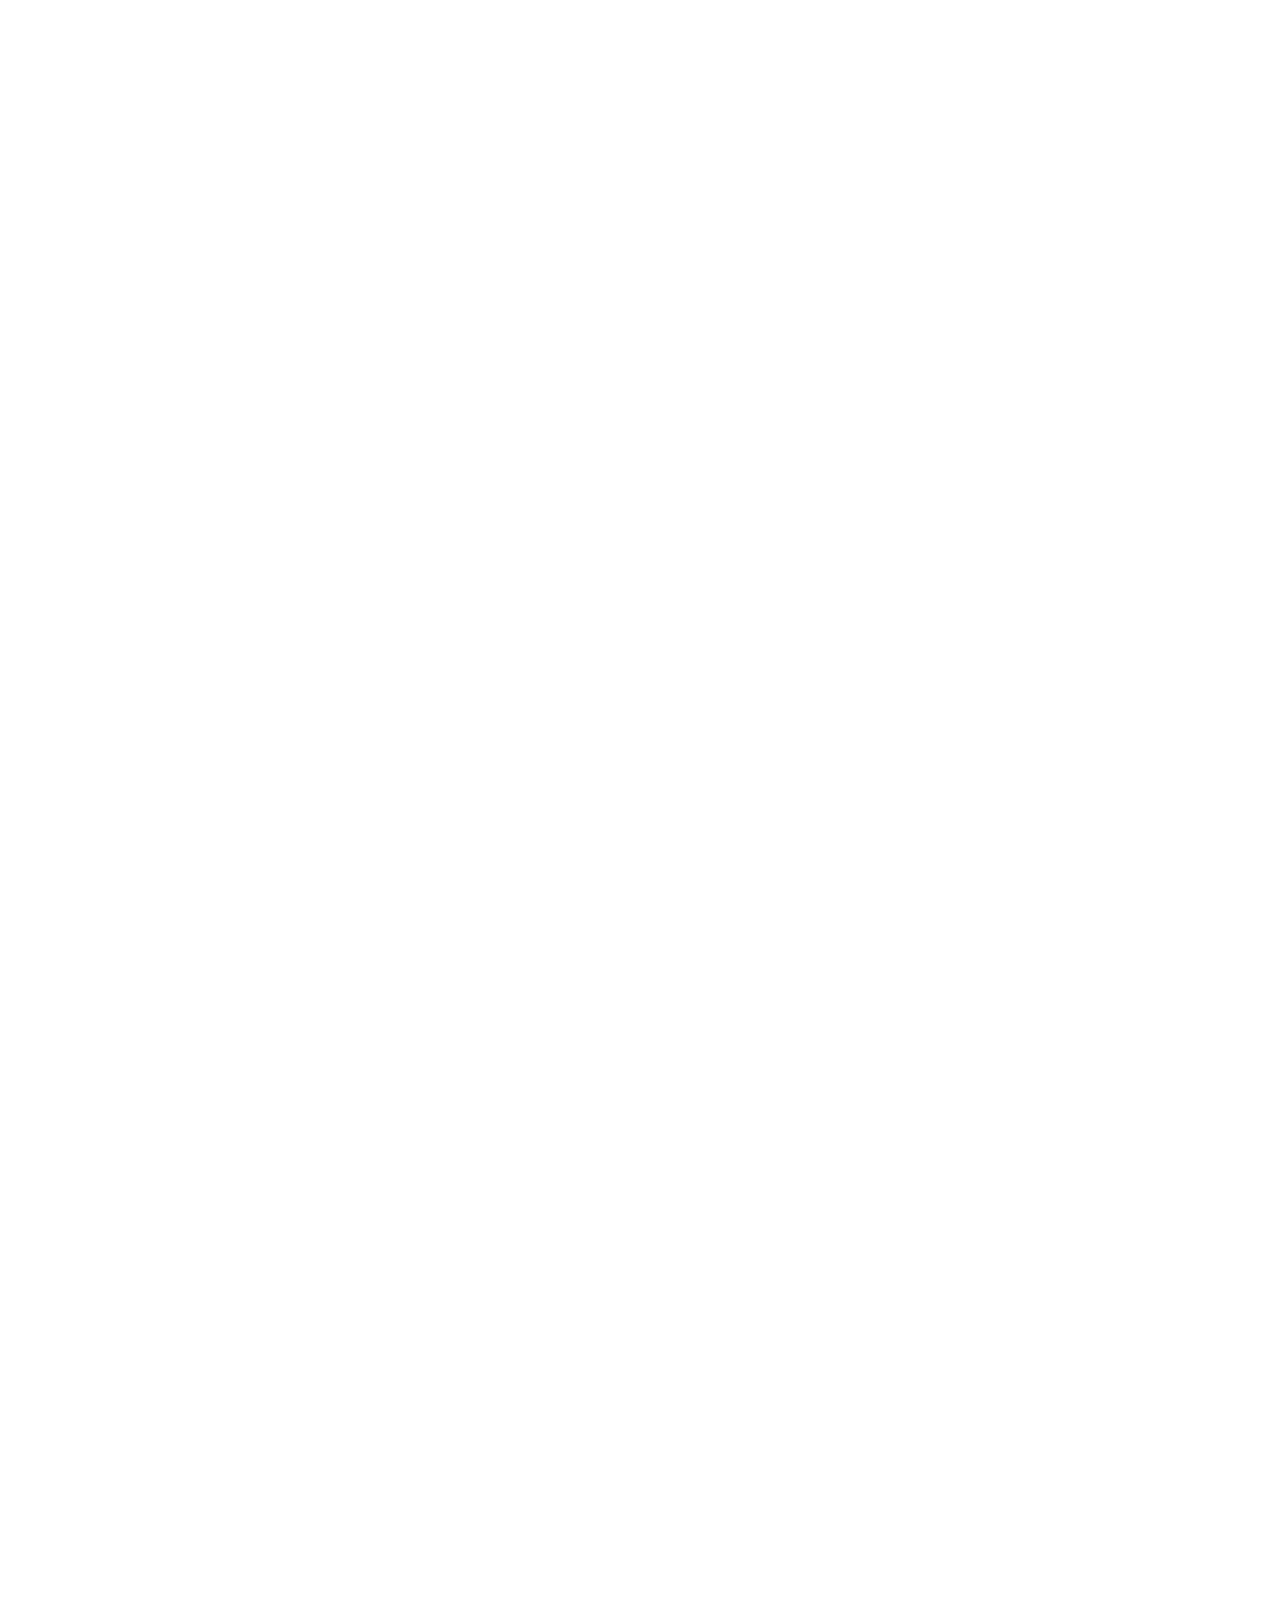
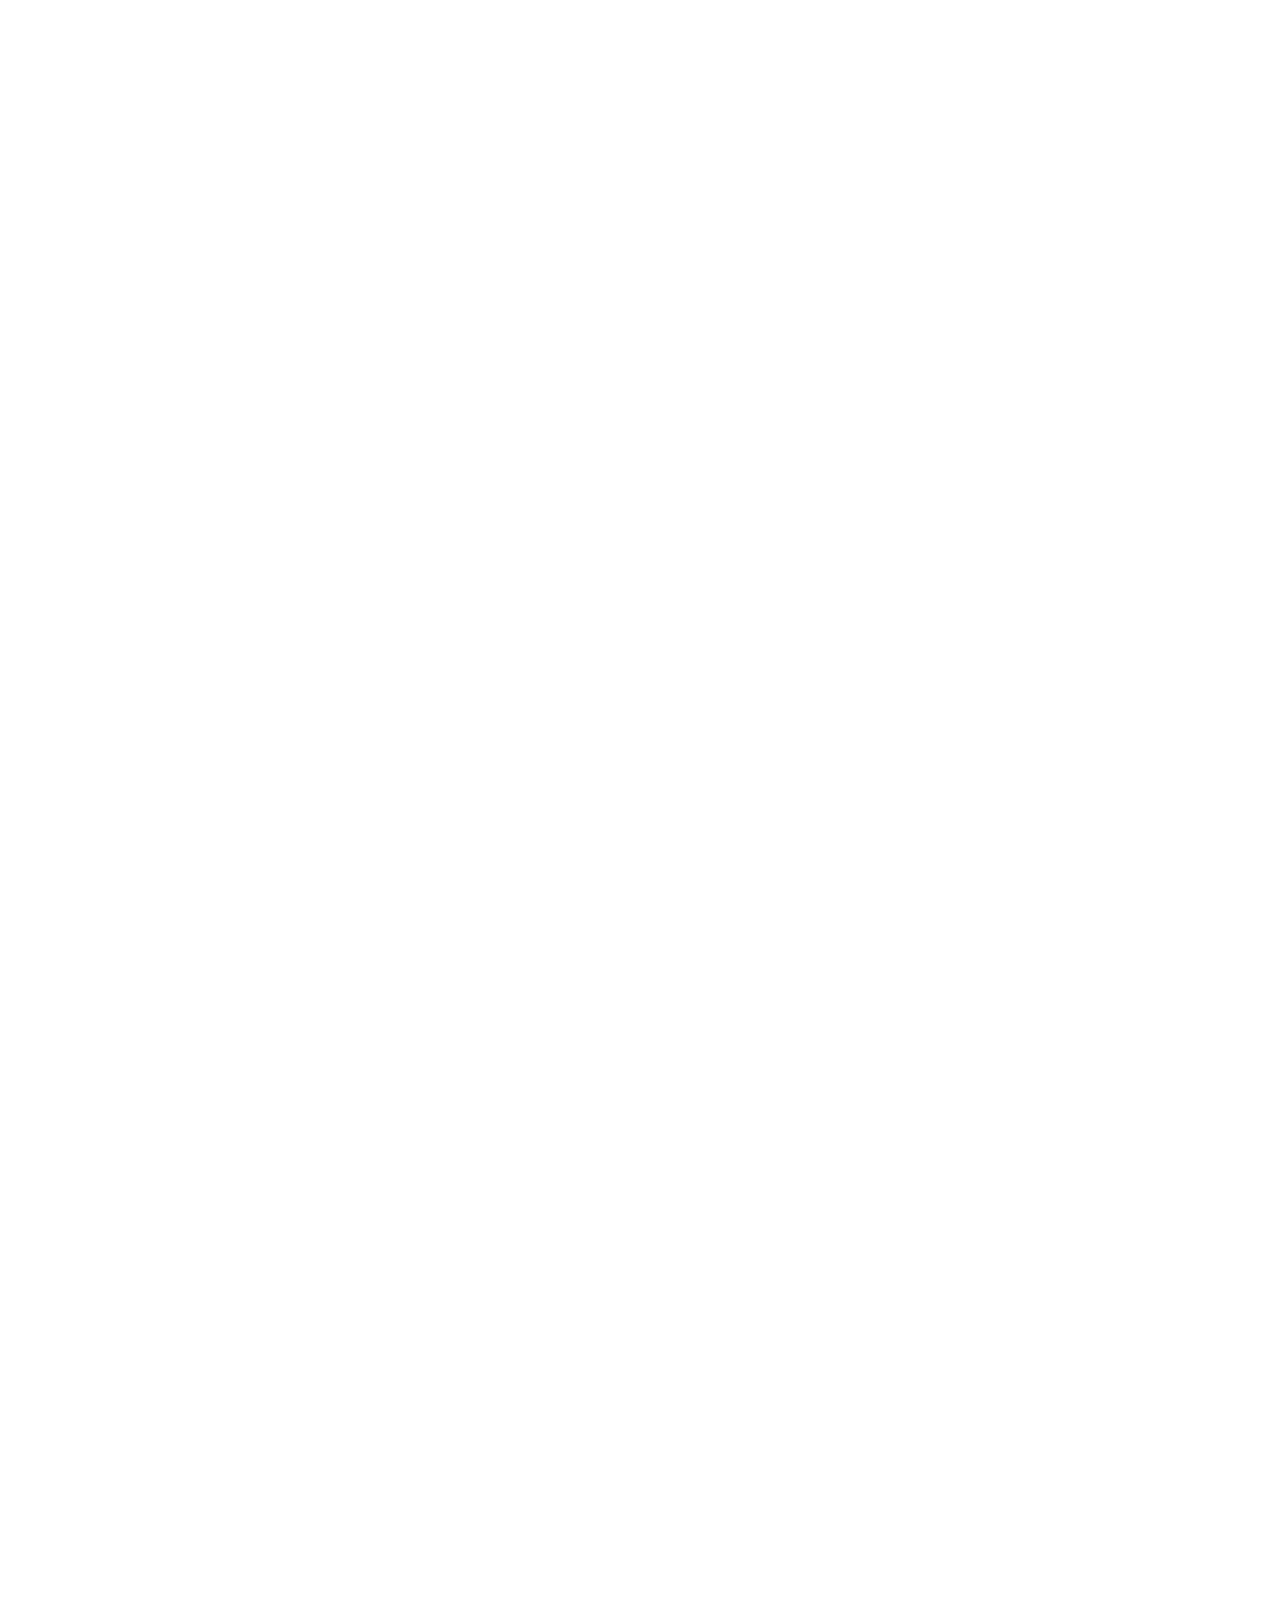
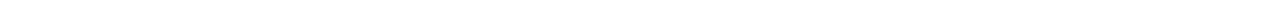
==== commit e5c77963: "van alles" ====
--- a/work/Lardenoije.html
+++ b/work/Lardenoije.html
@@ -5,6 +5,7 @@
 		<link rel="icon" type="image/png" href="../images/favicon-32x32.png" sizes="32x32">
 		<meta name="description" content="description">
 		<meta name="keywords" content="keywords">
+		<meta name="format-detection" content="telephone=no">
 		<link rel="stylesheet" type="text/css" href="../css/style.css">
 		<link rel="stylesheet" type="text/css" media="only screen and (max-device-width: 540px)" href="../css/style-mobile.css">
 		<link rel="stylesheet" href="../css/animsition.min.css">
@@ -15,6 +16,8 @@
 		<script type="text/javascript" src="https://ajax.googleapis.com/ajax/libs/jquery/1.9.1/jquery.min.js"></script>
 	</head>
 	<body class="animsition">
+		<div id="js-medium">
+		</div>
 		<div id="cbp-fbscroller" class="cbp-fbscroller">
 			<nav>
 				<a href="#fbsection1" class="cbp-fbcurrent smoothScroll">Start</a>
@@ -28,7 +31,7 @@
 				<a href="#fbsection9">Contact</a>
 			</nav>
 			<section id="fbsection-work-header">
-				<div id="back-top" class="smoothScroll wow fadeIn" data-wow-duration="2s">
+				<div id="back-top">
 					<a href="../index.html#customer-section"><button class="btn btn-1 btn-1g">Back</button></a>
 				</div>
 				<div class="start-title wow fadeInUp" data-wow-duration="2s">
@@ -66,9 +69,9 @@
 						<div id="content-right" class="wow zoomIn" data-wow-duration="1s" style="font-family: 'Avenir-Book';">
 							<h2>Font<strong style="color:#0055a5;"> usage</strong></h2>
 							<h1 style="color: #0055a5; text-transform: uppercase; font-size: 32pt; font-weight: normal; margin-top: 10px;">Avenir Book</h1>
-							<p style="letter-spacing: 10px; text-transform: uppercase">abcdefghijklmnopqrstuvwxyz</p>
-							<p style="letter-spacing: 10px; text-transform: normal">abcdefghijklmnopqrstuvwxyz</p>
-							<p style="letter-spacing: 10px; text-transform: normal">1234567890</p>
+							<p style="letter-spacing: 10px; text-transform: uppercase; word-wrap: break-word;">abcdefghijklmnopqrstuvwxyz</p>
+							<p style="letter-spacing: 10px; text-transform: normal; word-wrap: break-word;">abcdefghijklmnopqrstuvwxyz</p>
+							<p style="letter-spacing: 10px; text-transform: normal; word-wrap: break-word;">1234567890</p>
 						</div>
 					</div>
 			</section>
@@ -78,96 +81,11 @@
 				<div id="customer-section">
 				</div>
 			</section>
-			<section id="fbsection5" class="sassihover">
-				<div id="right-section" style="background-color: rgba(255, 255, 255, 0.9);">
-					<div class="port-content">
-						<h1>03 <strong style="color: #0055a5;">Lardenoije</strong></h1>
-						<h2 style="color: black;">Design &#38; Development</h2>
-						<hr align="left" style="background-color: #0055a5;"></hr>
-						<p style="color:black;">Lorem ipsum dolor sit amet, consectetur adipiscing elit. Phasellus eleifend urna ligula, sed posuere nisi tristique sit amet. Maecenas id dapibus ante. Fusce ante velit, cursus sed lorem eu, laoreet porta ante.</p>
-						<button class="btn btn-1 btn-1a sassi" style="border-color: #0055a5;">View project</button>
-					</div>
-				</div>
-			</section>
-			<section id="fbsection6" class="sassihover">
-				<div id="right-section" style="background-color: rgba(255, 255, 255, 0.9);">
-					<div class="port-content">
-						<h1>04 <strong style="color: #c80032;">Damrak</strong></h1>
-						<h2 style="color: black;">Design &#38; Development</h2>
-						<hr align="left" style="background-color: #c80032;"></hr>
-						<p style="color:black;">Lorem ipsum dolor sit amet, consectetur adipiscing elit. Phasellus eleifend urna ligula, sed posuere nisi tristique sit amet. Maecenas id dapibus ante. Fusce ante velit, cursus sed lorem eu, laoreet porta ante.</p>
-						<button class="btn btn-1 btn-1d sassi" style="border-color: #c80032;">View project</button>
-						</div>
-					</div>
-			</section>
-			<section id="fbsection7" class="sassihover">
-				<div id="right-section" style="background-color: rgba(255, 255, 255, 0.9);">
-					<div class="port-content">
-						<h1>05 <strong style="color: #a1c838;">MiDo</strong></h1>
-						<h2 style="color: black;">Design &#38; Development</h2>
-						<hr align="left" style="background-color: #a1c838;"></hr>
-						<p style="color:black;">Lorem ipsum dolor sit amet, consectetur adipiscing elit. Phasellus eleifend urna ligula, sed posuere nisi tristique sit amet. Maecenas id dapibus ante. Fusce ante velit, cursus sed lorem eu, laoreet porta ante.</p>
-						<button class="btn btn-1 btn-1e sassi" style="border-color: #a1c838;">View project</button>
-					</div>
-				</div>
-			</section>
-			<section id="fbsection8" class="sassihover">
-				<div id="right-section" style="background-color: rgba(255, 255, 255, 0.9);">
-					<div class="port-content">
-						<h1>06 <strong style="color: #ee027e;">24Nannies</strong></h1>
-						<h2 style="color: black;">Design &#38; Development</h2>
-						<hr align="left" style="background-color: #ee027e;"></hr>
-						<p style="color:black;">Lorem ipsum dolor sit amet, consectetur adipiscing elit. Phasellus eleifend urna ligula, sed posuere nisi tristique sit amet. Maecenas id dapibus ante. Fusce ante velit, cursus sed lorem eu, laoreet porta ante.</p>
-						<button class="btn btn-1 btn-1f sassi" style="border-color: #ee027e;">View project</button>
-					</div>
-				</div>
-			</section>
-			<section id="fbsection9" class="sassihover">
-				<div class="intro-text">
-					<h1 class="wow fadeInUp" data-wow-duration="2s">Get in Touch...</h1>
-					<p class="wow fadeInUp" data-wow-duration="2s">Lorem ipsum dolor sit amet, consectetur adipiscing elit. Ut eget magna dolor. Suspendisse et odio libero. Duis eu nisl malesuada lacus sagittis viverra eu ut enim. Proin aliquet quam eu orci blandit, fringilla iaculis arcu dignissim. Maecenas quis rutrum metus. Praesent euismod imperdiet ante, vel commodo neque tempor vitae. Donec ultrices scelerisque dolor eget molestie.</p>
-				</div>
-				<div class="intro-bottom">
-					<svg xmlns="http://www.w3.org/2000/svg" viewBox="0 0 36 20" enable-background="new 0 0 36 20"><path fill-rule="evenodd" clip-rule="evenodd" fill="#ea4c4c" d="M36 1.2L34.9 0 18 17.9 1.1 0 0 1.2 17.8 20l.2-.2.2.2z"></path></svg>
-				</div>
-			</section>
-			<section id="fbsection10">
-				<h1 class="wow fadeInLeft" data-wow-duration="1s">07 <strong style="color: black;">Contact</strong></h1>
-				<div id="wrapper-content">
-					<div id="content-left" class="wow zoomIn contact" data-wow-duration="1s">
-						<h2 style="color: black;">Contact<strong style="color:#ea4c4c;"> Form</strong></h2>
-						<form id="contactformprocess" name="contactformprocess" method="post" action="php/contactformprocess.php">
-							<label for="name">Name:<p class="required">&#42;</p></label><br>
-							<input type="text" id="name" name="name" required="required"/></br>
-					        <label for="surname">Surname:</label><br>
-					        <input type="text" id="surname" name="surname" /></br>
-					        <label for="mail">E-mail:<p class="required">&#42;</p></label><br>
-						    <input type="email" id="mail" name="mail" required="required" /></br>
-					        <label for="subject">Subject:</label><br>
-					        <input type="text" id="subject" name="subject" required="required" /></br>
-					        <label for="msg">Message:<p class="required">&#42;</p></label><br>
-					        <textarea name="msg" id="msg" rows="8" cols="61"></textarea><br>
-					        <input type="submit" class="btn btn-1 btn-1g" value="Send" style="color: #979797; border: 1px solid #979797;">
-						</form>
-					</div>
-					<div id="content-right-contact" class="wow zoomIn" data-wow-duration="1s">
-						<h2>Contact<strong style="color:#ea4c4c;"> Information</strong></h2>
-						<h3>S. R. Bessem</h3>
-						<p>Franz Schubertlaan 30,<br>2102 EL, Heemstede.</p>
-						<p>T: <a href="tel:+31622653389">+316 226 533 89</a><br>E: <a href="mailto:stijnbessem@msn.com" target="_top">stijnbessem@msn.com</a></p>
-						<ul class="hi-icon-wrap hi-icon-effect-1 hi-icon-effect-1a">
-							<li><a href="#"><i class="hi-icon fa fa-linkedin"></i></a></li>
-							<li><a href="#"><i class="hi-icon fa fa-envelope-o"></i></a></li>
-							<li><a href="#"><i class="hi-icon fa fa-phone"></i></a></li>
-						</ul>
-					</div>
-				</div>
-			</section>
-					<footer>
+					<footer style="background-color: #0055a5;">
 						<div id="footer-content">
 							<ul class="bottom-nav">
-								<li><a href="#fbsection3" class="smoothScroll"><strong style="color: black;">01</strong> Biografie</a></li>
-								<li><a href="#fbsection4" class="smoothScroll"><strong style="color: black;">02</strong> Work</a></li>
+								<li><a href="#fbsection3" class="smoothScroll"><strong style="color: black;">01</strong> Color & Ty...</a></li>
+								<li><a href="#fbsection4" class="smoothScroll"><strong style="color: black;">02</strong> Wireframe</a></li>
 								<li><a href="#fbsection5" class="smoothScroll"><strong style="color: black;">03</strong> Lardenoije</a></li>
 								<li><a href="#fbsection6" class="smoothScroll"><strong style="color: black;">04</strong> Damrak</a></li>
 								<li><a href="#fbsection7" class="smoothScroll"><strong style="color: black;">05</strong> MiDo</a></li>
@@ -185,7 +103,7 @@
 					<script type="text/javascript" src="../js/jquery.easing.min.js"></script>
 					<script type="text/javascript" src="../js/waypoints.min.js"></script>
 					<script type="text/javascript" src="../js/jquery.debouncedresize.js"></script>
-					<script type="text/javascript" src="../js/cbpFixedScrollLayout.min.js"></script>
+					<script type="text/javascript" src="../js/cbpFixedScrollLayout.js"></script>
 					<script type="text/javascript" src="../js/wow.js"></script>
 					<script type="text/javascript" src="../js/animsition.min.js"></script>
 					<script type="text/javascript">
@@ -197,9 +115,26 @@
 					</script>
 					<script>
 						$(function() {
-						cbpFixedScrollLayout.init();
+							var element = document.getElementById('js-medium'),
+							    style = window.getComputedStyle(element),
+							    display = style.getPropertyValue('display');
+							    
+							console.log(display);
+							display !== 'block' && cbpFixedScrollLayout.init();
 						});
 					</script>
+					<script>
+						wow = new WOW(
+						{
+							boxClass:     'wow',      // default
+							animateClass: 'animated', // default
+							offset:       100,          // default
+							mobile:       false,       // default
+							live:         true        // default
+                    	}
+						)
+							wow.init();              
+                    </script>
 					<script>
 						wow = new WOW(
 						{
--- a/css/style.css
+++ b/css/style.css
@@ -66,17 +66,17 @@
 	}
 
 .cbp-fbscroller > nav a:hover {
-	background: #ea4c4c;
+	background: #bebebe;
 	transition:0.2s all linear;
 }
 
 .cbp-fbscroller > nav a:active {
-	background: #ea4c4c;
+	background: #979797;
 	}
 
 
 .cbp-fbscroller > nav a.cbp-fbcurrent {
-	background: #ea4c4c;
+	background: #737373;
 	}
 
 .cbp-fbscroller section {
@@ -111,6 +111,7 @@
     font-size: 72pt;
     text-transform: uppercase;
     margin: 0px;
+    font-weight: normal;
 	}
 
 .start-title h2 {
@@ -149,7 +150,7 @@
 /* SECTION 2 [Introduction + Get in touch] */
 .intro-text {
 	text-align: center;
-	padding-top: 95px;
+	padding-top: 45px;
 	max-width: 600px;
 	margin: 0 auto;
 	}
@@ -485,6 +486,7 @@
 	}
 
 #right-section {
+	background-color: rgba(255, 255, 255, 0.9);
 	width: 50%;
 	height: 100%;
 	float: right;
@@ -571,7 +573,7 @@
 	}
 
 #fbsection4, #fbsection10 {
-	padding-top: 5%;
+	padding-top: 20px;
 	text-align: center;
 	max-width: 950px;
 	margin: 0 auto;
--- a/css/style-mobile.css
+++ b/css/style-mobile.css
@@ -1,16 +1,3 @@
-@font-face {
-	font-family: 'icomoon';
-	src:url('../fonts/icomoon.eot');
-	src:url('../fonts/icomoon.eot?#iefix') format('embedded-opentype'),
-		url('../fonts/icomoon.woff') format('woff'),
-		url('../fonts/icomoon.ttf') format('truetype'),
-		url('../fonts/icomoon.svg#icomoon') format('svg');
-	font-weight: normal;
-	font-style: normal;
-	}
-
-@import url(https://fonts.googleapis.com/css?family=Lato:400,100,100italic,300,300italic,400italic,700);
-
 /* BASIC CSS */
 body {
 	margin: 0;
@@ -19,172 +6,47 @@
 /* END BASIC CSS */
 
 /* NAVIGATION CSS */
-html, body, 
-.container,
-.cbp-fbscroller,
-.cbp-fbscroller section { 
-	height: 100%;
-	}
 
 .cbp-fbscroller > nav {
-	position: fixed;
-	z-index: 9999;
-	right: 50px;
-	top: 50%;
-	width: 14px;
-	-webkit-transform: translateY(-50%);
-	-moz-transform: translateY(-50%);
-	-ms-transform: translateY(-50%);
-	transform: translateY(-50%);
 	visibility: hidden;
 	}
 
-.cbp-fbscroller > nav a {
-	display: block;
-	position: relative;
-	z-index: 9999;
-	color: transparent;
-	width: 14px;
-	height: 14px;
-	outline: none;
-	margin: 18px 0;
-	border-radius: 50%;
-	border: 1px solid black;
-	transition:0.2s all linear;
-	}
-
-.cbp-fbscroller > nav a:hover {
-	background: #ea4c4c;
-	transition:0.2s all linear;
-}
-
-.cbp-fbscroller > nav a:active {
-	background: #ea4c4c;
-	}
-
-
-.cbp-fbscroller > nav a.cbp-fbcurrent {
-	background: #ea4c4c;
-	}
-
-.cbp-fbscroller section {
-	background-position: 50% 50%;
-	background-repeat: no-repeat;
-	background-attachment: fixed;
-	position: static;
-	transition: 1s ease-in-out;
-	}
-
-.no-touch .cbp-fbscroller section {
-	background-attachment: fixed;
-	}
-/* END NAVIGATION CSS */
-
-/* SECTION 1 */
-#particles {
-	width: 100%;
-	height: 100%;
-	overflow: auto;
-	position: static;
-	}
-
-.start-title {
-	position: absolute;
-    top: 30%;
-    width: 100%;
-    text-align: center;
-	}
-
 .start-title h1 {
-    font-size: 11vw;
-    text-transform: uppercase;
-    margin: 0px;
-    font-weight: 100;
+    font-size: 11vw !important;
 	}
 
 .start-title h2 {
 	letter-spacing: 5px;
-	margin: 0;
 	font-size: 3.5vw;
-	font-weight: 100;
-	text-transform: uppercase;
 	padding-left: 0px;
 	}
 
-.start-title ul {
-	max-width: 300px;
-	margin: 0 auto;
-	margin-top: 20px;
-	padding-left: 18px;
-	}
-
-.start-title ul li {
-	list-style-type: none;
-	display: inline;
-	}
-
-.start-title ul li a i {
-	color: #fff;
-	width: 50px;
-	height: 38px;
-	border-radius: 30px;
-	font-size: 25px;
-	text-align: center;
-	padding-top: 11px;
-	margin-right: 20px;
-	}
 /* END SECTION 1 */
 
 /* SECTION 2 [Introduction + Get in touch] */
 .intro-text {
-	text-align: center;
 	padding-top: 40px;
-	max-width: none;
-	margin: 0 auto;
 	width: 90%;
 	}
 
 .intro-text h1{
-	color: white;
 	font-size: 26pt;
-	text-transform: uppercase;
-	margin: 0;
-	}
-
-.intro-text p {
-	color: #802929;
-	font-weight: 100;
-	line-height: 30px;
-	font-size: 10pt;
-	}
-
-.intro-bottom svg {
-	width:20px;
-	padding: 30px 0px 0px 50px;
-	}
-
-.intro-bottom {
-	background-color: white;
-	margin: 0 auto;
-	margin-top: 30px;
-	height:60px;
-    width:120px;
-    border-radius: 90px 90px 0 0;
-    -moz-border-radius: 90px 90px 0 0;
-    -webkit-border-radius: 90px 90px 0 0;
 	}
 /* END SECTION 2 [Introduction + Get in touch] */
 
 /* SECTION 3 [Work + Contact] */
 #fbsection3 {
-	padding-top: 0px;
-	text-align: center;
 	height: auto;
 	}
 	
 #wrapper-content {
 	width: 90%;
 	height: auto;
+	
+}
+
+input, textarea {
+	width: 95%;
 }
 	
 #content-right {
@@ -194,53 +56,19 @@
 	}
 
 #content-left {
-	text-align: center;
 	width: 100% !important;
 	padding: 0 !important;
+	text-align: center;
 	}
 
 #content-left>p, #content-right>p, .port-content>p {
-	font-weight: 100;
-	font-size: 10pt;
-	line-height: 25px;
 	color: #979797;
+	text-align: justify;
+	}
+
+table {
 	text-align: left;
 	}
-
-td>p {
-	padding-left: 30px;
-	}
-
-table {
-    width:100%;
-    font-weight: 100;
-	font-size: 10pt;
-	line-height: 25px;
-	color: #979797;
-	text-align: left;
-	}
-
-td>h3 {
-	text-transform: uppercase;
-	font-size: 12pt;
-	font-weight: 400;
-	margin: 0;
-	color: black;
-	}
-	
-.circle-icon {
-    background: #ea4c4c;
-    width: 30px;
-    height: 30px;
-    border-radius: 50%;
-    text-align: center;
-    line-height: 100px;
-    padding: 20px;
-}
-
-.fa-search, .fa-file-code-o, .fa-pencil {
-	color: white;
-}
 
 /* END SECTION 3 [Work + Contact] */
 
@@ -248,101 +76,61 @@
 #fbsection4 {
 	height: auto;
 }
-
-#customer-section>img {
-	border-radius: 50%;
-	border: 1px solid #ea4c4c;
-	padding: 5px;
-	margin: 10px;
-	-webkit-transition: all 0.5s ease;
-    -moz-transition: all 0.5s ease;
-    -o-transition: all 0.5s ease;
-    -ms-transition: all 0.5s ease;
-    transition: all 0.5s ease;
-	}
 	
 .work-image {
 	max-width: 100px;
 }
 
-#customer-section>img:hover {
-	 border-radius: 0%;
-	}
 /* END SECTION 4 */
 
 /* SECTION 5 */
 #fbsection5 {
-	background-image: url('../images/section5-lardenoije-bg.png');
-	background-size: 100%;
-	background-attachment: fixed;
-	background-position: center;
-	width: 100%;
+	background-image: url('../images/section5-lardenoije-bg-mob.png');
+	background-size: 50%;
+	background-attachment: scroll;
+	background-position: right bottom;
 	}
 /* END SECTION 5 */
 
 /* SECTION 6 */
 #fbsection6 {
-	background-image: url('../images/section6-kroese-bg.png');
-	background-size: 100%;
-	background-attachment: fixed;
-	background-position: center;
-	width: 100%;
+	background-image: url('../images/section6-kroese-bg-mob.png');
+	background-size: 50%;
+	background-attachment: scroll;
+	background-position: right bottom;
 	}
 /* END SECTION 6 */
 
 /* SECTION 7 */
 #fbsection7 {
-	background-image: url('../images/section3-mido-bg.png');
-	background-size: 100%;
-	background-attachment: fixed;
-	background-position: center;
-	width: 100%;
+	background-image: url('../images/section3-mido-bg-mob.png');
+	background-size: 50%;
+	background-attachment: scroll;
+	background-position: right bottom;
 }
 /* END SECTION 7 */
 
 /* SECTION 8 */
 #fbsection8 {
-	background-image: url('../images/section4-24nannies-bg.png');
-	background-size: 100%;
-	background-attachment: fixed;
-	background-position: center;
-	width: 100%;
+	background-image: url('../images/section4-24nannies-bg-mob.png');
+	background-size: 50%;
+	background-attachment: scroll;
+	background-position: right bottom;
 	}
 /* END SECTION 8 */
+
+/* SECTION 9 */
+#fbsection9 {
+	margin-top: 50px;
+}
+/* END SECTION 9 */
 
 /* SECTION 10 */
 #fbsection10 {
-	margin-top: 20px !important;
 	height: auto;
 	margin-bottom: 40px !important;
 	}
 
-.required {
-	display: inline;
-	padding-left: 5px;
-	color: red;
-	}
-
-input, textarea {
-	width: 90%;
-	padding: 7px;
-	margin-bottom: 5px;
-	color: #ea4c4c;
-	font-size: 10pt;
-	font-weight: 100;
-	border: 1px solid #bababa;
-	}
-
-input:focus, textarea:focus {
-	outline: none !important;
-	border: 1px solid #ea4c4c;
-	box-shadow: 0px 0px 10px rgba(235, 74, 74, 0.5);
-	}
-
-.contact {
-	text-transform: uppercase;
-	letter-spacing: 1px;
-	}
 
 #content-right-contact {
 	padding: 0px;
@@ -353,56 +141,12 @@
 	float: none;
 	}
 
-#content-right-contact>p, h3 {
-	text-transform: uppercase;
-	letter-spacing: 0px !important;
-	}
-
-#content-right-contact a {
-	text-decoration: none;
-	color: black;
-	}
-
-#content-right-contact a:hover {
-	color: #ea4c4c;
-	}
-
 #content-right-contact>ul {
-	margin-top: 20px;
-	padding-left: 0;
-	}
-
-#content-right-contact>ul li {
-	list-style-type: none;
-	display: inline;
-	}
-
-#content-right-contact>ul li a i:hover {
-	color: white;
-	}
-
-#content-right-contact>ul li a i {
-	color: #ea4c4c;;
-	width: 50px;
-	height: 38px;
-	border-radius: 30px;
-	font-size: 25px;
-	text-align: center;
-	padding-top: 11px;
-	margin-right: 20px;
-	}
-	
-#content-right-contact>h2 {
-	margin-top: 60px;
-}
+	margin-left: 25px;
+	}
 /* END SECTION 10 */
 
 /* FOOTER */
-footer {
-	background-color: #ea4c4c;
-	text-align: center;
-	}
-
 #footer-content {
 	padding-top: 30px;
 	max-width: 200px;
@@ -414,45 +158,21 @@
 	display: block;
 	text-align: left;
 	}
-
-.bottom-nav, .bottom-nav a {
-	color: white;
-	list-style-type: none;
-	font-size: 14pt;
-	text-transform: uppercase;
-	line-height: 30px;
-	text-decoration: none;
-	padding-right: 10px;
-	}
-
-.bottom-nav a:hover {
-	color: lightgrey;	
-	}
-
-footer svg {
-	width: 50px;
-	padding-bottom:40px;
-	}
 /* END FOOTER */
 
 /* WORK ITEMS */
-.hover {
-	background-position: 35% 50%!important;
-	transition: 0.2s ease-in-out;
-	}
-
 #right-section {
-	width: 60%;
-	height: 100%;
-	float: right;
+	background-color: rgba(255, 255, 255, 0.0) !important;
+	width: 95%;
+	height: auto;
 	}
 
 .port-content {
-	padding: 40px 0px 8px 10px;
+	padding: 0px 0px 8px 10px;
 	}
 
 .port-content>h1 {
-	font-size: 18pt;
+	font-size: 10vw;
 	text-transform: uppercase;
 	font-weight: 100;
 	margin-bottom: 10px;
@@ -476,6 +196,10 @@
 	height: 3px;
 	border: 0 none;
 	}
+	
+.hover {
+	background-position: right bottom !important;
+}
 
 /* END WORK ITEMS */
 
@@ -499,6 +223,7 @@
     background-repeat: repeat-x;
     background-position: 0 30px;
     font-size: 16pt;
+    margin-top: 30px;
 	}
 
 #fbsection4, #fbsection10 {
@@ -543,8 +268,51 @@
 	padding: 15px 10px !important;
 	font-size: 10pt !important;
 }	
+
+.btn-1c {
+	width: 100px;
+}
+
+.btn-1a, .btn-1d, .btn-1e, .btn-1f {
+	margin-top: 25px !important;
+}
+
+.btn-1h {
+	width: 100% !important;
+}
 /* END ICONS CSS */
 
 #js-medium {
 	display: block;
+}
+
+/* WORK MOBILE CSS */
+#back-top {
+	width: 100%;
+	margin: 0;
+	float: none;
+	position: fixed;
+	z-index: 1000;
+}
+
+.btn-1g {
+	width: 100% !important;
+	background-color: rgba(255, 255, 255, 0.8) !important;
+	box-shadow: 0px 0px 20px #585858;
+	color: #0055a5 !important;
+}
+
+.work-info-header {
+	bottom: 50px;
+}
+
+.work-info-header h3 {
+	font-size: 10pt;
+	display: inline-block;
+	margin: 0;
+}
+
+.color-palette {
+	margin-right: 0;
+	margin-bottom: 20px;
 }--- a/css/component.css
+++ b/css/component.css
@@ -1,16 +1,3 @@
-@font-face {
-	font-family: 'icomoon';
-	src:url('../fonts/icomoon/icomoon.eot');
-	src:url('../fonts/icomoon/icomoon.eot?#iefix') format('embedded-opentype'),
-		url('../fonts/icomoon/icomoon.woff') format('woff'),
-		url('../fonts/icomoon/icomoon.ttf') format('truetype'),
-		url('../fonts/icomoon/icomoon.svg#icomoon') format('svg');
-	font-weight: normal;
-	font-style: normal;
-}
-
-	@import url(https://fonts.googleapis.com/css?family=Quicksand|Orbitron|Josefin+Slab|Didact+Gothic|Quattrocento|PT+Serif|Carme);
-
 /* General button style (reset) */
 .btn {
 	border: none;
@@ -42,100 +29,6 @@
 	transition: all 0.3s;
 }
 
-/* Pseudo elements for icons */
-.btn:before,
-.icon-heart:after,
-.icon-star:after,
-.icon-plus:after,
-.icon-file:before {
-	font-family: 'icomoon';
-	speak: none;
-	font-style: normal;
-	font-weight: normal;
-	font-variant: normal;
-	text-transform: none;
-	line-height: 1;
-	position: relative;
-	-webkit-font-smoothing: antialiased;
-}
-
-.icon-envelope:before {
-	content: "\e000";
-}
-
-.icon-cart:before {
-	content: "\e007";
-}
-
-.icon-cart-2:before {
-	content: "\e008";
-}
-
-.icon-heart:before {
-	content: "\e009";
-}
-
-/* Filled heart */
-.icon-heart:after,
-.icon-heart-2:before {
-	content: "\e00a";
-}
-
-.icon-star:before {
-	content: "\e00b";
-}
-
-/* Filled star */
-.icon-star:after,
-.icon-star-2:before {
-	content: "\e00c";
-}
-
-.icon-arrow-right:before {
-	content: "\e00d";
-}
-
-.icon-arrow-left:before {
-	content: "\e003";
-}
-
-.icon-truck:before {
-	content: "\e00e";
-}
-
-.icon-remove:before {
-	content: "\e00f";
-}
-
-.icon-cog:before {
-	content: "\e010";
-}
-
-.icon-plus:before,
-.icon-plus:after {
-	content: "\e011";
-}
-
-.icon-minus:before {
-	content: "\e012";
-}
-
-.bh-icon-smiley:before {
-	content: "\e001";
-}
-
-.bh-icon-sad:before {
-	content: "\e002";
-}
-
-.icon-file:before {
-	content: "\e004";
-}
-
-.icon-remove-2:before {
-	content: "\e005";
-}
-
 /* Button 1 */
 .btn-1 {
 	border: 1px solid #ea4c4c;
@@ -244,14 +137,33 @@
 
 .btn-1c:hover,
 .btn-1c:active {
-	color: white;
+	color: white !important;
 	background-color: #ea4c4c;
+	border: 1px solid #ea4c4c !important;
 }
 
 .btn-1c:hover:after,
 .btn-1c:active:after {
 	width: 100%;
 }
+
+.btn-1h {
+	margin-top: 0;
+	width: 104%;
+}
+
+.btn-1h:hover,
+.btn-1h:active {
+	color: white !important;
+	background-color: #ea4c4c;
+	border: 1px solid #ea4c4c !important;
+}
+
+.btn-1h:hover:after,
+.btn-1h:active:after {
+	width: 100%;
+}
+
 
 .btn-1g {
 	margin-top: 0;
@@ -379,1541 +291,3 @@
 	opacity: 1;
 }
 
-/* Button 2 */
-.btn-2 {
-	background: #cb4e4e;
-	color: #fff;
-	box-shadow: 0 6px #ab3c3c;
-	-webkit-transition: none;
-	-moz-transition: none;
-	transition: none;
-}
-
-/* Button 2a */
-.btn-2a {
-	border-radius: 0 0 5px 5px;
-}
-
-.btn-2a:hover {
-	box-shadow: 0 4px #ab3c3c;
-	top: 2px;
-}
-
-.btn-2a:active {
-	box-shadow: 0 0 #ab3c3c;
-	top: 6px;
-}
-
-/* Button 2b */
-.btn-2b {
-	border-radius: 0 0 5px 5px;
-}
-
-.btn-2b:hover {
-	box-shadow: 0 8px #ab3c3c;
-	top: -2px;
-}
-
-.btn-2b:active {
-	box-shadow: 0 0 #ab3c3c;
-	top: 6px;
-}
-
-/* Button 2c */
-.btn-2c {
-	border-radius: 5px;
-}
-
-.btn-2c:hover {
-	box-shadow: 0 4px #ab3c3c;
-	top: 2px;
-}
-
-.btn-2c:active {
-	box-shadow: 0 0 #ab3c3c;
-	top: 6px;
-}
-
-/* Button 2d */
-.btn-2d {
-	border-radius: 5px;
-}
-
-.btn-2d:hover {
-	box-shadow: 0 8px #ab3c3c;
-	top: -2px;
-}
-
-.btn-2d:active {
-	box-shadow: 0 0 #ab3c3c;
-	top: 6px;
-}
-
-/* Button 2e */
-.btn-2e {
-	border-radius: 5px;
-	box-shadow: -6px 0 #ab3c3c;
-}
-
-.btn-2e:hover {
-	box-shadow: -4px 0 #ab3c3c;
-	left: -2px;
-}
-
-.btn-2e:active {
-	box-shadow: 0 0 #ab3c3c;
-	left: -6px;
-}
-
-/* Button 2f */
-.btn-2f {
-	border-radius: 5px;
-	box-shadow: 6px 0 #ab3c3c;
-}
-
-.btn-2f:hover {
-	box-shadow: 4px 0 #ab3c3c;
-	left: 2px;
-}
-
-.btn-2f:active {
-	box-shadow: 0 0 #ab3c3c;
-	left: 6px;
-}
-
-/* Button 2g */
-.btn-2g {
-	border-radius: 40px;
-}
-
-.btn-2g:hover {
-	box-shadow: 0 4px #ab3c3c;
-	top: 2px;
-}
-
-.btn-2g:active {
-	box-shadow: 0 0 #ab3c3c;
-	top: 6px;
-}
-
-/* Button 2h */
-.btn-2h {
-	border-radius: 20px;
-}
-
-.btn-2h:hover {
-	box-shadow: 0 4px #ab3c3c;
-	top: 2px;
-}
-
-.btn-2h:active {
-	box-shadow: 0 0 #ab3c3c;
-	top: 6px;
-}
-
-/* Button 2i */
-.btn-2i {
-	border-radius: 50%;
-	width: 90px;
-	height: 90px;
-	padding: 0;
-}
-
-.btn-2i:hover {
-	box-shadow: 0 4px #ab3c3c;
-	top: 2px;
-}
-
-.btn-2i:active {
-	box-shadow: 0 0 #ab3c3c;
-	top: 6px;
-}
-
-/* Button 2j */
-.btn-2j {
-	border-radius: 50%;
-	width: 90px;
-	height: 90px;
-	padding: 0;
-}
-
-.btn-2j:hover {
-	box-shadow: 0 8px #ab3c3c;
-	top: -2px;
-}
-
-.btn-2j:active {
-	box-shadow: 0 0 #ab3c3c;
-	top: 6px;
-}
-
-/* Button 3 */
-.btn-3 {
-	background: #fcad26;
-	color: #fff;
-}
-
-.btn-3:hover {
-	background: #f29e0d;
-}
-
-.btn-3:active {
-	background: #f58500;
-	top: 2px;
-}
-
-.btn-3:before {
-	position: absolute;
-	height: 100%;
-	left: 0;
-	top: 0;
-	line-height: 3;
-	font-size: 140%;
-	width: 60px;
-}
-
-/* Button 3a */
-.btn-3a {
-	padding: 25px 60px 25px 120px;
-}
-
-.btn-3a:before {
-	background: rgba(0,0,0,0.05);
-}
-
-/* Button 3b */
-.btn-3b {
-	padding: 25px 60px 25px 120px;
-	border-radius: 10px;
-}
-
-.btn-3b:before {
-	border-right: 2px solid rgba(255,255,255,0.5);
-}
-
-/* Button 3c */
-.btn-3c {
-	padding: 80px 20px 20px 20px;
-	border-radius: 10px;
-	box-shadow: 0 3px #da9622;
-}
-
-.btn-3c:active {
-	box-shadow: 0 3px #dc7801;
-}
-
-.btn-3c:before {
-	height: 60px;
-	width: 100%;
-	line-height: 60px;
-	background: #fff;
-	color: #f29e0d;
-	border-radius: 10px 10px 0 0;
-}
-
-.btn-3c:active:before {
-	color: #f58500;
-}
-
-/* Button 3d */
-.btn-3d {
-	padding: 25px 60px 25px 120px;
-	border-radius: 10px;
-}
-
-.btn-3d:before {
-	background: #fff;
-	color: #fcad26;
-	z-index: 2;
-	border-radius: 10px 0 0 10px;
-}
-
-.btn-3d:after {
-	width: 20px;
-	height: 20px;
-	background: #fff;
-	z-index: 1;
-	left: 55px;
-	top: 50%;
-	margin: -10px 0 0 -10px;
-	-webkit-transform: rotate(45deg);
-	-moz-transform: rotate(45deg);
-	-ms-transform: rotate(45deg);
-	transform: rotate(45deg);
-}
-
-.btn-3d:active:before {
-	color: #f58500;
-}
-
-.btn-3d:active {
-	top: 0;
-}
-
-.btn-3d:active:after {
-	left: 60px;
-}
-
-/* Button 3e */
-.btn-3e {
-	padding: 25px 120px 25px 60px;
-	overflow: hidden;
-}
-
-.btn-3e:before {
-	left: auto;
-	right: 10px;
-	z-index: 2;
-}
-
-.btn-3e:after {
-	width: 30%;
-	height: 200%;
-	background: rgba(255,255,255,0.1);
-	z-index: 1;
-	right: 0;
-	top: 0;
-	margin: -5px 0 0 -5px;
-	-webkit-transform-origin: 0 0;
-	-webkit-transform: rotate(-20deg);
-	-moz-transform-origin: 0 0;
-	-moz-transform: rotate(-20deg);
-	-ms-transform-origin: 0 0;
-	-ms-transform: rotate(-20deg);
-	transform-origin: 0 0;
-	transform: rotate(-20deg);
-}
-
-.btn-3e:hover:after {
-	width: 40%;
-}
-
-/* Button 4 */
-.btn-4 {
-	border-radius: 50px;
-	border: 3px solid #fff;
-	color: #fff;
-	overflow: hidden;
-}
-
-.btn-4:active {
-	border-color: #17954c;
-	color: #17954c;
-}
-
-.btn-4:hover {
-	background: #24b662;
-}
-
-.btn-4:before {
-	position: absolute;
-	height: 100%;
-	font-size: 125%;
-	line-height: 3.5;
-	color: #fff;
-	-webkit-transition: all 0.3s;
-	-moz-transition: all 0.3s;
-	transition: all 0.3s;
-}
-
-.btn-4:active:before {
-	color: #17954c;
-}
-
-/* Button 4a */
-.btn-4a:before {
-	left: 130%;
-	top: 0;
-}
-
-.btn-4a:hover:before {
-	left: 80%;
-}
-
-/* Button 4b */
-.btn-4b:before {
-	left: -50%;
-	top: 0;
-}
-
-.btn-4b:hover:before {
-	left: 10%;
-}
-
-/* Button 4c */
-.btn-4c:before {
-	left: 70%;
-	opacity: 0;
-	top: 0;
-}
-
-.btn-4c:hover:before {
-	left: 80%;
-	opacity: 1;
-}
-
-/* Button 4d */
-.btn-4d:before {
-	left: 30%;
-	opacity: 0;
-	top: 0;
-}
-
-.btn-4d:hover:before {
-	left: 10%;
-	opacity: 1;
-}
-
-/* Button 5 */
-.btn-5 {
-	background: #823aa0;
-	color: #fff;
-	height: 70px;
-	min-width: 260px;
-	line-height: 24px;
-	font-size: 16px;
-	overflow: hidden;
-	-webkit-backface-visibility: hidden;
-	-moz-backface-visibility: hidden;
-	backface-visibility: hidden;
-}
-
-.btn-5:active {
-	background: #9053a9;
-	top: 2px;
-}
-
-.btn-5 span {
-	display: inline-block;
-	width: 100%;
-	height: 100%;
-	-webkit-transition: all 0.3s;
-	-webkit-backface-visibility: hidden;
-	-moz-transition: all 0.3s;
-	-moz-backface-visibility: hidden;
-	transition: all 0.3s;
-	backface-visibility: hidden;
-}
-
-.btn-5:before {
-	position: absolute;
-	height: 100%;
-	width: 100%;
-	line-height: 2.5;
-	font-size: 180%;
-	-webkit-transition: all 0.3s;
-	-moz-transition: all 0.3s;
-	transition: all 0.3s;
-}
-
-.btn-5:active:before {
-	color: #703b87;
-}
-
-/* Button 5a */
-.btn-5a:hover span {
-	-webkit-transform: translateY(300%);
-	-moz-transform: translateY(300%);
-	-ms-transform: translateY(300%);
-	transform: translateY(300%);
-}
-
-.btn-5a:before {
-	left: 0;
-	top: -100%;
-}
-
-.btn-5a:hover:before {
-	top: 0;
-}
-
-/* Button 5b */
-.btn-5b:hover span {
-	-webkit-transform: translateX(200%);
-	-moz-transform: translateX(200%);
-	-ms-transform: translateX(200%);
-	transform: translateX(200%);
-}
-
-.btn-5b:before {
-	left: -100%;
-	top: 0;
-}
-
-.btn-5b:hover:before {
-	left: 0;
-}
-
-/* Button 6 */
-.btn-6 {
-	color: #fff;
-	background: #226fbe;
-	-webkit-transition: none;
-	-moz-transition: none;
-	transition: none;
-}
-
-.btn-6:active {
-	top: 2px;
-}
-
-/* Button 6a */
-.btn-6a {
-	border: 4px solid #226fbe;
-}
-
-.btn-6a:hover {
-	background: transparent;
-	color: #226fbe;
-}
-
-/* Button 6b */
-.btn-6b {
-	border: 4px solid #226fbe;
-	border-radius: 15px;
-}
-
-.btn-6b:hover {
-	background: transparent;
-	color: #226fbe;
-}
-
-/* Button 6c */
-.btn-6c {
-	border: 4px solid #226fbe;
-	border-radius: 60px;
-}
-
-.btn-6c:hover {
-	background: transparent;
-	color: #226fbe;
-}
-
-/* Button 6d */
-.btn-6d {
-	border: 2px dashed #226fbe;
-}
-
-.btn-6d:hover {
-	background: transparent;
-	color: #226fbe;
-}
-
-/* Button 6e */
-.btn-6e {
-	border: 2px dashed #226fbe;
-	border-radius: 15px;
-}
-
-.btn-6e:hover {
-	background: transparent;
-	color: #226fbe;
-}
-
-/* Button 6f */
-.btn-6f {
-	border: 2px dashed #226fbe;
-	border-radius: 60px;
-}
-
-.btn-6f:hover {
-	background: transparent;
-	color: #226fbe;
-}
-
-/* Button 6g */
-.btn-6g {
-	border: 2px dotted #226fbe;
-}
-
-.btn-6g:hover {
-	background: transparent;
-	color: #226fbe;
-}
-
-/* Button 6h */
-.btn-6h {
-	border: 2px dotted #226fbe;
-	border-radius: 15px;
-}
-
-.btn-6h:hover {
-	background: transparent;
-	color: #226fbe;
-}
-
-/* Button 6i */
-.btn-6i {
-	border: 2px dotted #226fbe;
-	border-radius: 60px;
-}
-
-.btn-6i:hover {
-	background: transparent;
-	color: #226fbe;
-}
-
-/* Button 6j */
-.btn-6j {
-	border: 4px double #226fbe;
-}
-
-.btn-6j:hover {
-	background: transparent;
-	color: #226fbe;
-}
-
-/* Button 6k */
-.btn-6k {
-	border: 4px double #226fbe;
-	border-radius: 15px;
-}
-
-.btn-6k:hover {
-	background: transparent;
-	color: #226fbe;
-}
-
-/* Button 6l */
-.btn-6l {
-	border: 4px double #226fbe;
-	border-radius: 60px;
-}
-
-.btn-6l:hover {
-	background: transparent;
-	color: #226fbe;
-}
-
-/* Button 7 */
-.btn-7 {
-	background: #17aa56;
-	color: #fff;
-	border-radius: 7px;
-	box-shadow: 0 5px #119e4d;
-	padding: 25px 60px 25px 90px;
-}
-
-/* Button 7a */
-.btn-7a {
-	overflow: hidden;
-}
-
-.btn-7a:before {
-	position: absolute;
-	left: 0;
-	width: 40%;
-	font-size: 160%;
-	line-height: 0.8;
-	color: #0a833d;
-}
-
-.btn-7a.btn-activated {
-	-webkit-animation: fadeOutText 0.5s;
-	-moz-animation: fadeOutText 0.5s;
-	animation: fadeOutText 0.5s;
-}
-
-.btn-7a.btn-activated:before {
-	-webkit-animation: moveToRight 0.5s;
-	-moz-animation: moveToRight 0.5s;
-	animation: moveToRight 0.5s;
-}
-
-@-webkit-keyframes fadeOutText {
-	0% { color: transparent; }
-	80% { color: transparent; }
-	100% { color: #fff; }
-}
-
-@-moz-keyframes fadeOutText {
-	0% { color: transparent; }
-	80% { color: transparent; }
-	100% { color: #fff; }
-}
-
-@keyframes fadeOutText {
-	0% { color: transparent; }
-	80% { color: transparent; }
-	100% { color: #fff; }
-}
-
-@-webkit-keyframes moveToRight {
-	80% { -webkit-transform: translateX(250%); }
-	81% { opacity: 1; -webkit-transform: translateX(250%); }
-	82% { opacity: 0; -webkit-transform: translateX(250%); }
-	83% { opacity: 0; -webkit-transform: translateX(-50%); }
-	84% { opacity: 1; -webkit-transform: translateX(-50%);  }
-	100% { -webkit-transform: translateX(0%); }
-}
-
-@-moz-keyframes moveToRight {
-	80% { -moz-transform: translateX(250%); }
-	81% { opacity: 1; -moz-transform: translateX(250%); }
-	82% { opacity: 0; -moz-transform: translateX(250%); }
-	83% { opacity: 0; -moz-transform: translateX(-50%); }
-	84% { opacity: 1; -moz-transform: translateX(-50%);  }
-	100% { -moz-transform: translateX(0%); }
-}
-
-@keyframes moveToRight {
-	80% { transform: translateX(250%); }
-	81% { opacity: 1; transform: translateX(250%); }
-	82% { opacity: 0; transform: translateX(250%); }
-	83% { opacity: 0; transform: translateX(-50%); }
-	84% { opacity: 1; transform: translateX(-50%);  }
-	100% { transform: translateX(0%); }
-}
-
-/* Button 7b */
-.btn-7b {
-	overflow: hidden;
-}
-
-.btn-7b:before {
-	position: absolute;
-	left: 0;
-	width: 40%;
-	font-size: 160%;
-	line-height: 0.8;
-	color: #0a833d;
-}
-
-.btn-7b.btn-activated:before {
-	-webkit-animation: scaleUp 0.5s;
-	-moz-animation: scaleUp 0.5s;
-	animation: scaleUp 0.5s;
-}
-
-@-webkit-keyframes scaleUp {
-	80% {
-		opacity: 0;
-		-webkit-transform: scale(2);
-	}
-	100% {
-		opacity: 0;
-		-webkit-transform: scale(2);
-	}
-}
-
-@-moz-keyframes scaleUp {
-	80% {
-		opacity: 0;
-		-moz-transform: scale(2);
-	}
-	100% {
-		opacity: 0;
-		-moz-transform: scale(2);
-	}
-}
-
-@keyframes scaleUp {
-	80% {
-		opacity: 0;
-		transform: scale(2);
-	}
-	100% {
-		opacity: 0;
-		transform: scale(2);
-	}
-}
-
-/* Icon only style */
-.btn-icon-only {
-	font-size: 0;
-	padding: 25px 30px;
-}
-
-.btn-icon-only:before {
-	position: absolute;
-	top: 0;
-	left: 0;
-	width: 100%;
-	height: 100%;
-	font-size: 26px;
-	line-height: 54px;
-	-webkit-backface-visibility: hidden;
-	-moz-backface-visibility: hidden;
-	backface-visibility: hidden;
-}
-
-/* Button 7c */
-.btn-7c {
-	overflow: hidden;
-}
-
-.btn-7c:before {
-	color: #fff;
-	z-index: 1;
-}
-
-.btn-7c:after {
-	position: absolute;
-	top: 0;
-	left: 0;
-	height: 100%;
-	z-index: 0;
-	width: 0;
-	background: #0a833d;
-	-webkit-transition: none;
-	-moz-transition: none;
-	transition: none;
-}
-
-.btn-7c.btn-activated:after {
-	-webkit-animation: fillToRight 0.7s forwards;
-	-moz-animation: fillToRight 0.7s forwards;
-	animation: fillToRight 0.7s forwards;
-}
-
-@-webkit-keyframes fillToRight {
-	to { 
-		width: 100%;
-	}
-}
-
-@-moz-keyframes fillToRight {
-	to { 
-		width: 100%;
-	}
-}
-
-@keyframes fillToRight {
-	to { 
-		width: 100%;
-	}
-}
-
-/* Button 7d */
-.btn-7d {
-	overflow: hidden;
-}
-
-.btn-7d:before {
-	color: #fff;
-	z-index: 1;
-}
-
-.btn-7d:after {
-	position: absolute;
-	top: 0;
-	left: 0;
-	height: 0;
-	width: 100%;
-	z-index: 0;
-	background: #21bb63;
-	-webkit-transition: none;
-	-moz-transition: none;
-	transition: none;
-}
-
-.btn-7d.btn-activated:after {
-	-webkit-animation: emptyBottom 0.7s forwards;
-	-moz-animation: emptyBottom 0.7s forwards;
-	animation: emptyBottom 0.7s forwards;
-}
-
-@-webkit-keyframes emptyBottom {
-	to { 
-		height: 100%;
-	}
-}
-
-@-moz-keyframes emptyBottom {
-	to { 
-		height: 100%;
-	}
-}
-
-@keyframes emptyBottom {
-	to { 
-		height: 100%;
-	}
-}
-
-/* Button 7e */
-.btn-7e:after {
-	position: absolute;
-	width: 100%;
-	height: 100%;
-	left: 0;
-	top: 0;
-	z-index: 1;
-	font-size: 26px;
-	line-height: 54px;
-	color: #ea515e;
-	-webkit-transform: scale(0);
-	-moz-transform: scale(0);
-	-ms-transform: scale(0);
-	transform: scale(0);
-	opacity: 0;
-	-webkit-transition: none;
-	-moz-transition: none;
-	transition: none;
-}
-
-.btn-7e.btn-activated:after {
-	-webkit-animation: scaleFade 0.5s forwards;
-	-moz-animation: scaleFade 0.5s forwards;
-	animation: scaleFade 0.5s forwards;
-} 
-
-@-webkit-keyframes scaleFade {
-	50% { 
-		opacity: 1;
-		-webkit-transform: scale(1);
-	}
-	100% {
-		opacity: 0;
-		-webkit-transform: scale(2.5);
-	}
-}
-
-@-moz-keyframes scaleFade {
-	50% { 
-		opacity: 1;
-		-moz-transform: scale(1);
-	}
-	100% {
-		opacity: 0;
-		-moz-transform: scale(2.5);
-	}
-}
-
-@keyframes scaleFade {
-	50% { 
-		opacity: 1;
-		transform: scale(1);
-	}
-	100% {
-		opacity: 0;
-		transform: scale(2.5);
-	}
-}
-
-/* Button 7f */
-.btn-7f:before {
-	-webkit-text-stroke-width: 1px;
-	-webkit-text-stroke-color: #fff;
-}
-.btn-7f:after {
-	position: absolute;
-	width: 100%;
-	height: 100%;
-	left: 0;
-	top: 0;
-	z-index: 1;
-	font-size: 26px;
-	line-height: 54px;
-	color: #ffe44d;
-	visibility: hidden;
-	-webkit-text-stroke-width: 1px;
-	-webkit-text-stroke-color: #ffe44d;
-	-webkit-transform: scale(4);
-	-moz-transform: scale(4);
-	-ms-transform: scale(4);
-	transform: scale(4);
-	opacity: 0;
-	-webkit-transition: none;
-	-moz-transition: none;
-	transition: none;
-}
-
-.btn-7f.btn-activated:after {
-	visibility: visible;
-	-webkit-animation: dropDown 0.3s forwards;
-	-moz-animation: dropDown 0.3s forwards;
-	animation: dropDown 0.3s forwards;
-} 
-
-@-webkit-keyframes dropDown {
-	to { 
-		opacity: 1;
-		-webkit-transform: scale(1);
-	}
-}
-
-@-moz-keyframes dropDown {
-	to { 
-		opacity: 1;
-		-moz-transform: scale(1);
-	}
-}
-
-@keyframes dropDown {
-	to { 
-		opacity: 1;
-		transform: scale(1);
-	}
-}
-
-/* Button 7g */
-.btn-7g:after {
-	position: absolute;
-	width: 100%;
-	height: 100%;
-	left: 0;
-	top: 0;
-	z-index: 1;
-	font-size: 26px;
-	line-height: 54px;
-	color: #0a833d;
-	visibility: hidden;
-	-webkit-transform: scale(2);
-	-moz-transform: scale(2);
-	-ms-transform: scale(2);
-	transform: scale(2);
-	opacity: 0;
-	-webkit-transition: none;
-	-moz-transition: none;
-	transition: none;
-}
-
-.btn-7g.btn-activated:after {
-	visibility: visible;
-	-webkit-animation: dropDownFade 0.5s forwards;
-	-moz-animation: dropDownFade 0.5s forwards;
-	animation: dropDownFade 0.5s forwards;
-} 
-
-@-webkit-keyframes dropDownFade {
-	50% { 
-		opacity: 1;
-		-webkit-transform: scale(1);
-	}
-	100% { 
-		opacity: 0;
-		-webkit-transform: scale(1.5);
-	}
-}
-
-@-moz-keyframes dropDownFade {
-	50% { 
-		opacity: 1;
-		-moz-transform: scale(1);
-	}
-	100% { 
-		opacity: 0;
-		-moz-transform: scale(1.5);
-	}
-}
-
-@keyframes dropDownFade {
-	50% { 
-		opacity: 1;
-		transform: scale(1);
-	}
-	100% { 
-		opacity: 0;
-		transform: scale(1.5);
-	}
-}
-
-/* Button 7h */
-
-.btn-7h span {
-	display: inline-block;
-	width: 100%;
-}
-
-.btn-7h:before {
-	position: absolute;
-	left: 0;
-	width: 40%;
-	font-size: 160%;
-	line-height: 0.8;
-	color: #0a833d;
-}
-
-/* Success and error */
-
-.btn-success,
-.btn-error {
-	color: transparent;
-}
-
-.btn-success:after,
-.btn-error:after {
-	z-index: 1;
-	color: #fff;
-	left: 40%;
-}
-
-.btn-success:before {
-	content: "\e001";
-}
-
-.btn-success:after {
-	content: "Success!";
-	-webkit-animation: moveUp 0.5s;
-	-moz-animation: moveUp 0.5s;
-	animation: moveUp 0.5s;
-}
-
-@-webkit-keyframes moveUp {
-	0% {
-		-webkit-transform: translateY(50%);
-		opacity: 0;
-	}
-	100% { 
-		opacity: 1;
-		-webkit-transform: translateY(0);
-	}
-}
-
-@-moz-keyframes moveUp {
-	0% {
-		-moz-transform: translateY(50%);
-		opacity: 0;
-	}
-	100% { 
-		opacity: 1;
-		-moz-transform: translateY(0);
-	}
-}
-
-@keyframes moveUp {
-	0% {
-		transform: translateY(50%);
-		opacity: 0;
-	}
-	100% { 
-		opacity: 1;
-		transform: translateY(0);
-	}
-}
-
-.btn-error {
-	-webkit-animation: shake 0.5s;
-	-moz-animation: shake 0.5s;
-	animation: shake 0.5s;
-}
-
-/* From Dan Eden's animate.css: http://daneden.me/animate/ */
-@-webkit-keyframes shake {
-	0%, 100% {-webkit-transform: translateX(0);}
-	10%, 30%, 50%, 70%, 90% {-webkit-transform: translateX(-10px);}
-	20%, 40%, 60%, 80% {-webkit-transform: translateX(10px);}
-}
-
-@-moz-keyframes shake {
-	0%, 100% {-moz-transform: translateX(0);}
-	10%, 30%, 50%, 70%, 90% {-moz-transform: translateX(-10px);}
-	20%, 40%, 60%, 80% {-moz-transform: translateX(10px);}
-}
-
-@keyframes shake {
-	0%, 100% {transform: translateX(0);}
-	10%, 30%, 50%, 70%, 90% {transform: translateX(-10px);}
-	20%, 40%, 60%, 80% {transform: translateX(10px);}
-}
-
-.btn-error:before {
-	content: "\e002";
-}
-
-.btn-error:after {
-	content: "Error!";
-	-webkit-animation: scaleFromUp 0.5s;
-	-moz-animation: scaleFromUp 0.5s;
-	animation: scaleFromUp 0.5s;
-}
-
-@-webkit-keyframes scaleFromUp {
-	0% {
-		-webkit-transform: scale(0);
-		opacity: 0;
-	}
-	100% { 
-		opacity: 1;
-		-webkit-transform: scale(1);
-	}
-}
-
-@-moz-keyframes scaleFromUp {
-	0% {
-		-moz-transform: scale(0);
-		opacity: 0;
-	}
-	100% { 
-		opacity: 1;
-		-moz-transform: scale(1);
-	}
-}
-
-@keyframes scaleFromUp {
-	0% {
-		transform: scale(0);
-		opacity: 0;
-	}
-	100% { 
-		opacity: 1;
-		transform: scale(1);
-	}
-}
-
-/* Special trash effect */
-.trash-effect {
-	position: relative;
-	max-width: 320px;
-	margin: 60px auto 0;
-} 
-
-.trash-effect .icon-file {
-	font-size: 30px;
-	position: absolute;
-	width: 50px;
-	height: 50px;
-	left: 50%;
-	top: 50%;
-	margin: -45px 0 0 -25px;
-	-webkit-transition: all 0.3s ease-out;
-	-moz-transition: all 0.3s ease-out;
-	transition: all 0.3s ease-out;
-	-webkit-transform: translateX(90px) translateY(20px) scale(1);
-	-moz-transform: translateX(90px) translateY(20px) scale(1);
-	-ms-transform: translateX(90px) translateY(20px) scale(1);
-	transform: translateX(90px) translateY(20px) scale(1);
-}
-
-.trash-effect .icon-file:nth-child(2) {
-	-webkit-transform: translateX(140px) translateY(-10px) scale(1);
-	-moz-transform: translateX(140px) translateY(-10px) scale(1);
-	-ms-transform: translateX(140px) translateY(-10px) scale(1);
-	transform: translateX(140px) translateY(-10px) scale(1);
-	-webkit-transition-delay: 0.1s;
-	-moz-transition-delay: 0.1s;
-	transition-delay: 0.1s;
-}
-
-.trash-effect .icon-file:nth-child(3) {
-	-webkit-transform: translateX(140px) translateY(50px) scale(1);
-	-moz-transform: translateX(140px) translateY(50px) scale(1);
-	-ms-transform: translateX(140px) translateY(50px) scale(1);
-	transform: translateX(140px) translateY(50px) scale(1);
-	-webkit-transition-delay: 0.2s;
-	-moz-transition-delay: 0.2s;
-	transition-delay: 0.2s;
-}
-
-.trash-effect.trash-effect-active .icon-file {
-	-webkit-transform: translateX(-100px) translateY(-10px) scale(0);
-	-moz-transform: translateX(-100px) translateY(-10px) scale(0);
-	-ms-transform: translateX(-100px) translateY(-10px) scale(0);
-	transform: translateX(-100px) translateY(-10px) scale(0);
-}
-
-/* Button 7i */
-.btn-7i {
-	box-shadow: none;
-	border-radius: 0 0 7px 7px;
-	padding: 27px 33px;
-	-webkit-transform: translateX(-100px);
-	-moz-transform: translateX(-100px);
-	-ms-transform: translateX(-100px);
-	transform: translateX(-100px);
-}
-
-.btn-7i:before {
-	line-height: 45px;
-}
-
-.btn-7i:after {
-	height: 11px; /* should be 10px but in Chrome Version 34.0.1847.131 there's a gap because of the transform of the button */
-	width: 100%;
-	background: #17aa56;
-	border-radius: 7px 7px 0 0;
-	left: 0;
-	top: -10px;
-	z-index: 1;
-	-webkit-transform-origin: 0 100%;
-	-moz-transform-origin: 0 100%;
-	-ms-transform-origin: 0 100%;
-	transform-origin: 0 100%;
-}
-
-.trash-effect-active .btn-7i:after {
-	-webkit-animation: openTrash 0.5s;
-	-moz-animation: openTrash 0.5s;
-	animation: openTrash 0.5s;
-}
-
-@-webkit-keyframes openTrash {
-	50% {
-		-webkit-transform: rotate(-35deg);
-	}
-	100% { 
-		-webkit-transform: rotate(0deg);
-	}
-}
-
-@-moz-keyframes openTrash {
-	50% {
-		-moz-transform: rotate(-35deg);
-	}
-	100% { 
-		-moz-transform: rotate(0deg);
-	}
-}
-
-@keyframes openTrash {
-	50% {
-		transform: rotate(-35deg);
-	}
-	100% { 
-		transform: rotate(0deg);
-	}
-}
-
-/* Button 8 */
-.perspective {
-	-webkit-perspective: 800px;
-	-moz-perspective: 800px;
-	perspective: 800px;
-	display: inline-block;
-}
-
-.btn-8 {
-	display: block;
-	background: #5cbcf6;
-	outline: 1px solid transparent; /* FF jagged edges fix */
-	-webkit-transform-style: preserve-3d;
-	-moz-transform-style: preserve-3d;
-	transform-style: preserve-3d;
-}
-
-.btn-8:active {
-	background: #55b7f3;
-}
-
-/* Button 8a */
-.btn-8a:after {
-	width: 100%;
-	height: 42%; /* should be 40% but there's a gap in Chrome Version 34.0.1847.131 */
-	left: 0;
-	top: -40%;
-	background: #49a7df;
-	-webkit-transform-origin: 0% 100%;
-	-webkit-transform: rotateX(90deg);
-	-moz-transform-origin: 0% 100%;
-	-moz-transform: rotateX(90deg);
-	transform-origin: 0% 100%;
-	transform: rotateX(90deg);
-}
-
-.btn-8a:hover {
-	-webkit-transform: rotateX(-15deg);
-	-moz-transform: rotateX(-15deg);
-	-ms-transform: rotateX(-15deg);
-	transform: rotateX(-15deg);
-}
-
-/* Button 8b */
-.btn-8b:after {
-	width: 100%;
-	height: 40%;
-	left: 0;
-	top: 100%;
-	background: #49a7df;
-	-webkit-transform-origin: 0% 0%;
-	-webkit-transform: rotateX(-90deg);
-	-moz-transform-origin: 0% 0%;
-	-moz-transform: rotateX(-90deg);
-	-ms-transform-origin: 0% 0%;
-	-ms-transform: rotateX(-90deg);
-	transform-origin: 0% 0%;
-	transform: rotateX(-90deg);
-}
-
-.btn-8b:hover {
-	-webkit-transform: rotateX(15deg);
-	-moz-transform: rotateX(15deg);
-	-ms-transform: rotateX(15deg);
-	transform: rotateX(15deg);
-}
-
-/* Button 8c */
-.btn-8c:after {
-	width: 21%; /* should be 20% but there's a gap in Chrome Version 34.0.1847.131 */
-	height: 100%;
-	left: -20%;
-	top: 0;
-	background: #49a7df;
-	-webkit-transform-origin: 100% 0%;
-	-webkit-transform: rotateY(-90deg);
-	-moz-transform-origin: 100% 0%;
-	-moz-transform: rotateY(-90deg);
-	-ms-transform-origin: 100% 0%;
-	-ms-transform: rotateY(-90deg);
-	transform-origin: 100% 0%;
-	transform: rotateY(-90deg);
-}
-
-.btn-8c:hover {
-	-webkit-transform: rotateY(15deg);
-	-moz-transform: rotateY(15deg);
-	-ms-transform: rotateY(15deg);
-	transform: rotateY(15deg);
-}
-
-/* Button 8d */
-.btn-8d:after {
-	width: 20%;
-	height: 100%;
-	left: 100%;
-	top: 0;
-	background: #49a7df;
-	-webkit-transform-origin: 0% 0%;
-	-webkit-transform: rotateY(90deg);
-	-moz-transform-origin: 0% 0%;
-	-moz-transform: rotateY(90deg);
-	-ms-transform-origin: 0% 0%;
-	-ms-transform: rotateY(90deg);
-	transform-origin: 0% 0%;
-	transform: rotateY(90deg);
-}
-
-.btn-8d:hover {
-	-webkit-transform: rotateY(-15deg);
-	-moz-transform: rotateY(-15deg);
-	-ms-transform: rotateY(-15deg);
-	transform: rotateY(-15deg);
-}
-
-/* Button 8e */
-.btn-8e {
-	-webkit-transform: rotateX(-15deg);
-	-moz-transform: rotateX(-15deg);
-	-ms-transform: rotateX(-15deg);
-	transform: rotateX(-15deg);
-}
-
-.btn-8e:after {
-	width: 100%;
-	height: 42%; /* should be 40% but there's a gap in Chrome Version 34.0.1847.131 */
-	left: 0;
-	top: -40%;
-	background: #49a7df;
-	-webkit-transform-origin: 0% 100%;
-	-webkit-transform: rotateX(90deg);
-	-moz-transform-origin: 0% 100%;
-	-moz-transform: rotateX(90deg);
-	-ms-transform-origin: 0% 100%;
-	-ms-transform: rotateX(90deg);
-	transform-origin: 0% 100%;
-	transform: rotateX(90deg);
-}
-
-.btn-8e:active {
-	-webkit-transform: rotateX(0deg);
-	-moz-transform: rotateX(0deg);
-	-ms-transform: rotateX(0deg);
-	transform: rotateX(0deg);
-}
-
-/* Button 8f */
-.btn-8f {
-	-webkit-transform: rotateX(15deg);
-	-moz-transform: rotateX(15deg);
-	-ms-transform: rotateX(15deg);
-	transform: rotateX(15deg);
-}
-
-.btn-8f:after {
-	width: 100%;
-	height: 40%;
-	left: 0;
-	top: 100%;
-	background: #49a7df;
-	-webkit-transform-origin: 0% 0%;
-	-webkit-transform: rotateX(-90deg);
-	-moz-transform-origin: 0% 0%;
-	-moz-transform: rotateX(-90deg);
-	-ms-transform-origin: 0% 0%;
-	-ms-transform: rotateX(-90deg);
-	transform-origin: 0% 0%;
-	transform: rotateX(-90deg);
-}
-
-.btn-8f:active {
-	-webkit-transform: rotateX(0deg);
-	-moz-transform: rotateX(0deg);
-	-ms-transform: rotateX(0deg);
-	transform: rotateX(0deg);
-}
-
-/* Button 8g */
-.btn-8g {
-	background: #fff;
-	color: #999;
-}
-
-.btn-8g:active {
-	background: #fff;
-}
-
-.btn-8g:after,
-.btn-8g:before {
-	text-transform: uppercase;
-	width: 100%;
-	height: 100%;
-	position: absolute;
-	left: 0;
-	line-height: 70px;
-}
-
-.btn-8g:after {
-	top: -98%; /* should be -100% but there's a gap in Chrome Version 34.0.1847.131 */
-	background: #7aca7c;
-	color: #358337;
-	content: 'It worked!';
-	-webkit-transform-origin: 0% 100%;
-	-webkit-transform: rotateX(90deg);
-	-moz-transform-origin: 0% 100%;
-	-moz-transform: rotateX(90deg);
-	-ms-transform-origin: 0% 100%;
-	-ms-transform: rotateX(90deg);
-	transform-origin: 0% 100%;
-	transform: rotateX(90deg);
-}
-
-.btn-8g:before {
-	top: 100%;
-	background: #e96a6a;
-	color: #a33a3a;
-	content: 'Error!';
-	font-weight: 700;
-	font-family: 'Lato', Calibri, Arial, sans-serif;
-	-webkit-transform-origin: 0% 0%;
-	-webkit-transform: rotateX(-90deg);
-	-moz-transform-origin: 0% 0%;
-	-moz-transform: rotateX(-90deg);
-	-ms-transform-origin: 0% 0%;
-	-ms-transform: rotateX(-90deg);
-	transform-origin: 0% 0%;
-	transform: rotateX(-90deg);
-}
-
-.btn-8g.btn-success3d {
-	background: #aaa;
-	-webkit-transform-origin: 50% 100%;
-	-webkit-transform: rotateX(-90deg) translateY(100%);
-	-moz-transform-origin: 50% 100%;
-	-moz-transform: rotateX(-90deg) translateY(100%);
-	-ms-transform-origin: 50% 100%;
-	-ms-transform: rotateX(-90deg) translateY(100%);
-	transform-origin: 50% 100%;
-	transform: rotateX(-90deg) translateY(100%);
-}
-
-.btn-8g.btn-error3d  {
-	background: #aaa;
-	-webkit-transform-origin: 50% 0%;
-	-webkit-transform: rotateX(90deg) translateY(-100%);
-	-moz-transform-origin: 50% 0%;
-	-moz-transform: rotateX(90deg) translateY(-100%);
-	-ms-transform-origin: 50% 0%;
-	-ms-transform: rotateX(90deg) translateY(-100%);
-	transform-origin: 50% 0%;
-	transform: rotateX(90deg) translateY(-100%);
-}
